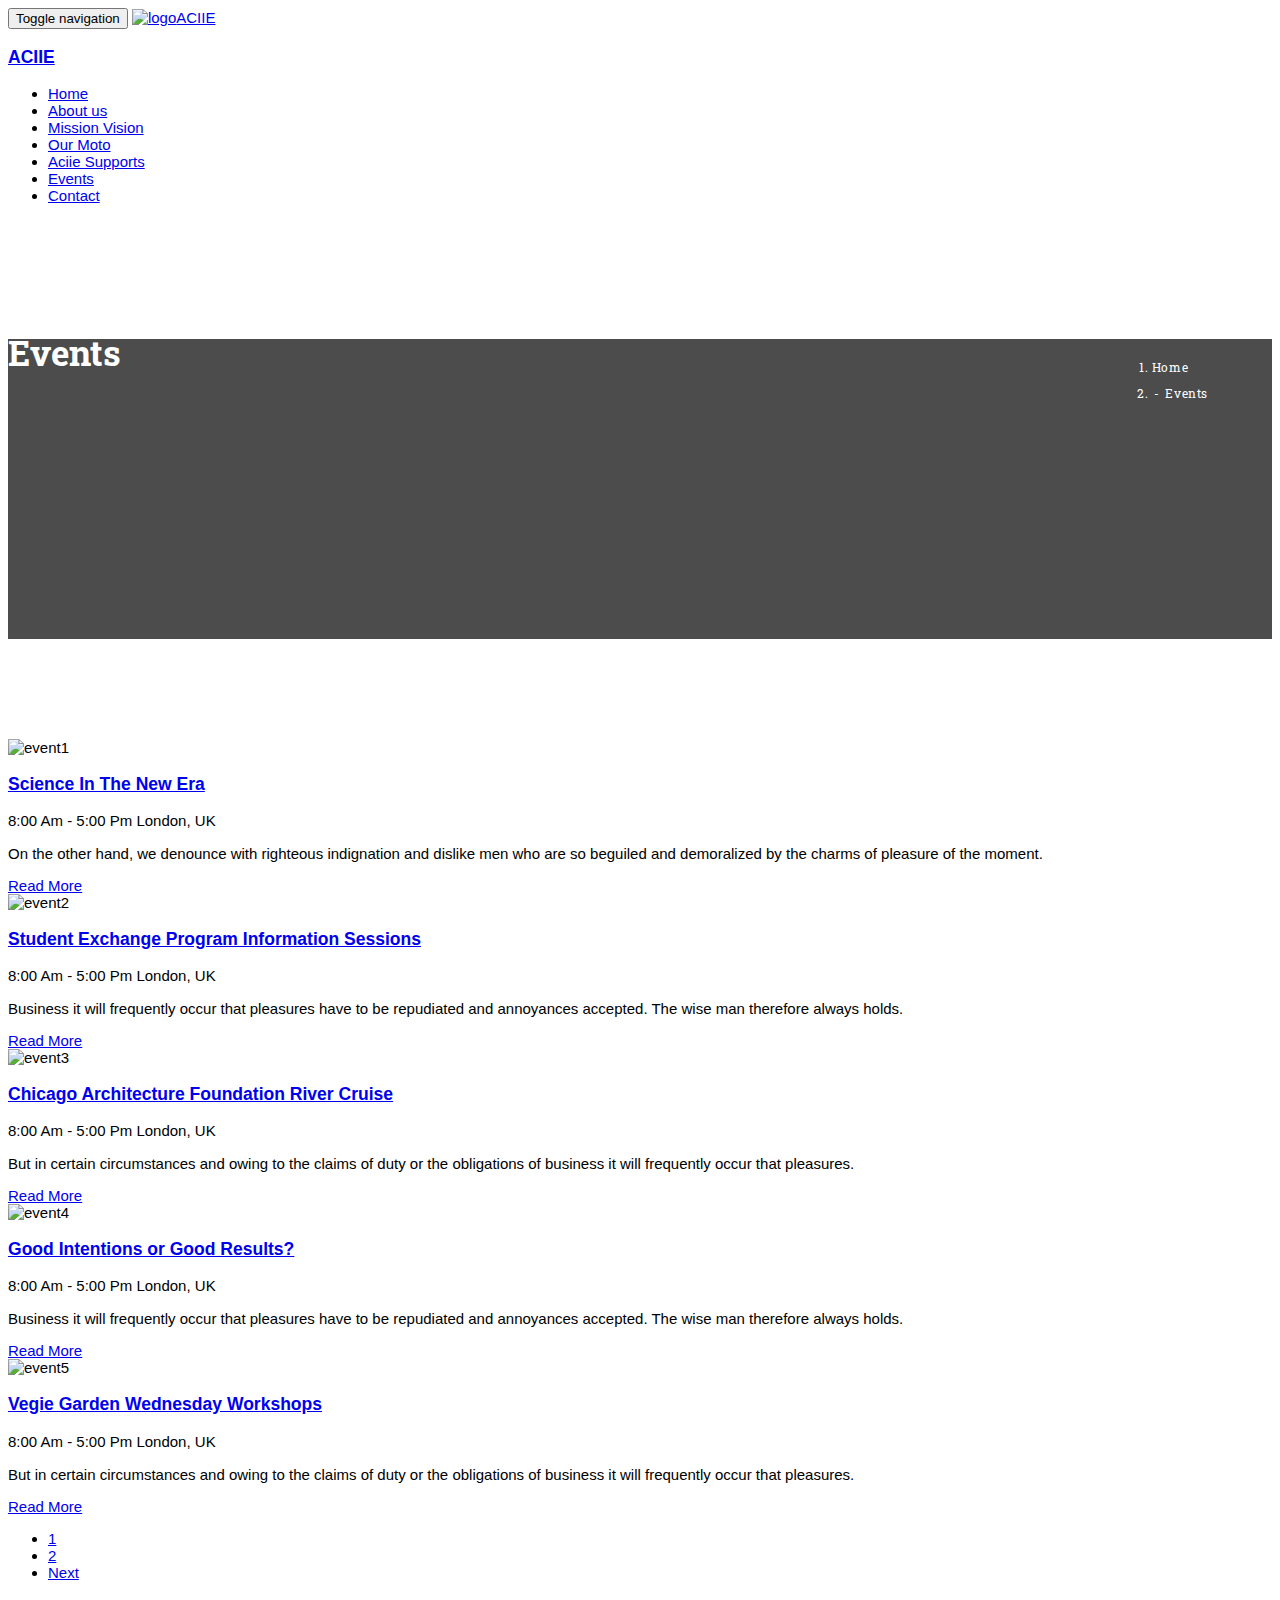
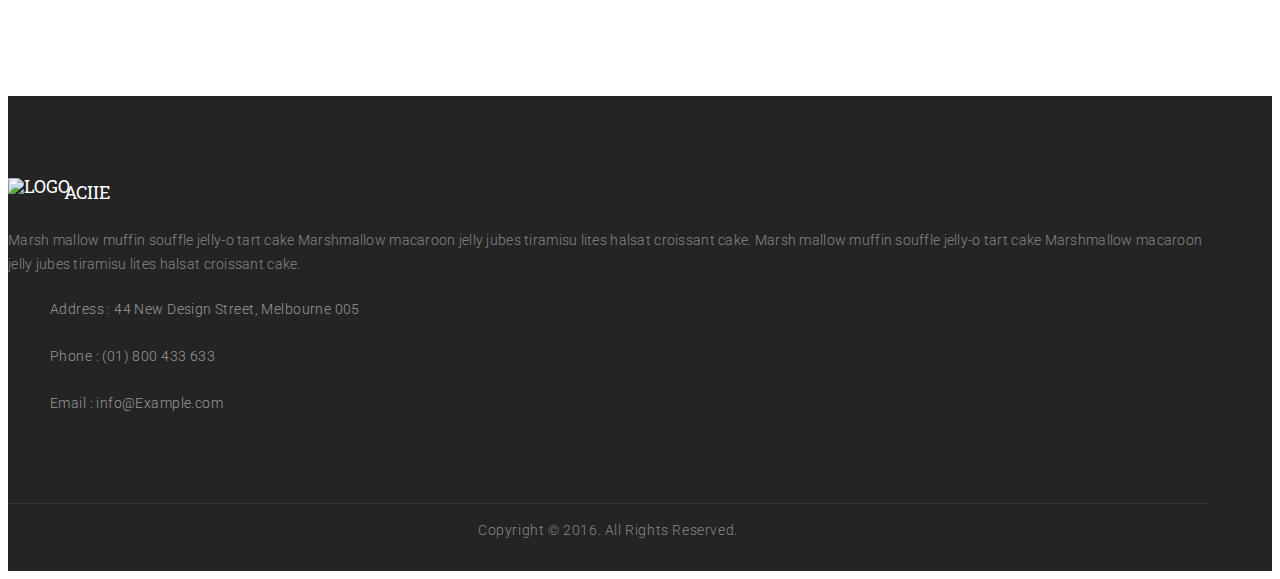
==== events-page.html @ 76dff39b "added incubation page" ====
<!DOCTYPE html>
<!--[if lt IE 7]> <html class="ie6"> <![endif]-->
<!--[if IE 7]>    <html class="ie7"> <![endif]-->
<!--[if IE 8]>    <html class="ie8"> <![endif]-->
<!--[if IE 9]>    <html class="ie9"> <![endif]-->
<!--[if (gt IE 9)|!(IE)]><!--><html class=""><!--<![endif]-->
  <head>
    <meta charset="utf-8" />

    <meta http-equiv="X-UA-Compatible" content="IE=edge" />
    <meta name="viewport" content="width=device-width, initial-scale=1" />
    <meta name="description" content="" />
    <meta name="author" content="" />
    <title>Events -Knowledge</title>
    <!-- Standard Favicon -->
    <link rel="icon" type="image/x-icon" href="images//favicon.ico" />

    <!-- For iPhone 4 Retina display: -->
    <link
      rel="apple-touch-icon-precomposed"
      sizes="114x114"
      href="images//apple-touch-icon-114x114-precomposed.png"
    />
    <!-- For iPad: -->
    <link
      rel="apple-touch-icon-precomposed"
      sizes="72x72"
      href="images//apple-touch-icon-72x72-precomposed.png"
    />
    <!-- For iPhone: -->
    <link
      rel="apple-touch-icon-precomposed"
      href="images//apple-touch-icon-57x57-precomposed.png"
    />

    <!-- Library - Bootstrap v3.3.5 -->
    <link rel="stylesheet" type="text/css" href="libraries/lib.css" />
    <link
      rel="stylesheet"
      type="text/css"
      href="libraries/Stroke-Gap-Icon/stroke-gap-icon.css"
    />

    <!-- Fonts -->
    <link
      href="https://fonts.googleapis.com/css?family=Roboto:400,900,300,300italic,500,700"
      rel="stylesheet"
      type="text/css"
    />
    <link
      href="https://fonts.googleapis.com/css?family=Roboto+Slab:400,700"
      rel="stylesheet"
      type="text/css"
    />
    <link
      href="https://fonts.googleapis.com/css?family=Niconne"
      rel="stylesheet"
      type="text/css"
    />

    <!-- Custom - Common CSS -->
    <link rel="stylesheet" type="text/css" href="css/plugins.css" />
    <link rel="stylesheet" type="text/css" href="css/navigation-menu.css" />

    <!-- Custom - Theme CSS -->
    <link rel="stylesheet" type="text/css" href="style-event.css" />
    <link rel="stylesheet" type="text/css" href="css/shortcode.css" />

    <!--[if lt IE 9]>
      <script src="js/html5/respond.min.js"></script>
    <![endif]-->
  </head>

  <body data-offset="200" data-spy="scroll" data-target=".ow-navigation">
    <!-- LOADER -->
    <div id="site-loader" class="load-complete">
      <div class="loader">
        <div class="loader-inner ball-clip-rotate">
          <div></div>
        </div>
      </div>
    </div>
    <!-- Loader /- -->
    <!-- Header -->
    <header class="header-main container-fluid no-padding">
      <!-- Menu Block -->
      <div class="menu-block container-fluid no-padding">
        <!-- Container -->
        <div class="container">
          <div class="row">
            <!-- Navigation -->
            <nav class="navbar ow-navigation">
              <div class="col-md-3">
                <div class="navbar-header">
                  <button
                    aria-controls="navbar"
                    aria-expanded="false"
                    data-target="#navbar"
                    data-toggle="collapse"
                    class="navbar-toggle collapsed"
                    type="button"
                  >
                    <span class="sr-only">Toggle navigation</span>
                    <span class="icon-bar"></span>
                    <span class="icon-bar"></span>
                    <span class="icon-bar"></span>
                  </button>
                  <a title="Logo" href="index.html" class="navbar-brand"
                    ><img src="images/logo.png" alt="logo" />ACIIE<span></span
                  ></a>
                  <a href="index.html" class="mobile-logo" title="Logo"
                    ><h3>ACIIE</h3></a
                  >
                </div>
              </div>
              <div class="col-md-9">
                <div class="navbar-collapse collapse" id="navbar">
                  <ul class="nav navbar-nav menubar">
                    <li class="dropdown active">
                      <a
                        aria-expanded="false"
                        aria-haspopup="true"
                        href="index.html"
                        role="button"
                        class="dropdown-toggle"
                        title="Home"
                        >Home</a
                      >
                    </li>
                    <li class="dropdown">
                      <a
                        aria-expanded="false"
                        aria-haspopup="true"
                        role="button"
                        class="dropdown-toggle"
                        title="Courses"
                        href="#about"
                        >About us</a
                      >
                    </li>
                    <li>
                      <a title="Mission vision" href="#mission-vision"
                        >Mission Vision</a
                      >
                    </li>
                    <li><a title="moto" href="#moto">Our Moto</a></li>
                    <li>
                      <a title="aciie-supports" href="#moto">Aciie Supports</a>
                    </li>
                    <li>
                      <a title="events" href="events-page.html">Events</a>
                    </li>
                    <li>
                      <a title="Contact" href="contactus-page.html">Contact</a>
                    </li>
                  </ul>
                </div>
              </div>
            </nav>
            <!-- Navigation /- -->
          </div>
        </div>
        <!-- Container /- -->
      </div>
      <!-- Menu Block /- -->
    </header>
    <!-- Header /- -->
    <!-- PageBanner -->
    <div class="container-fluid no-padding pagebanner">
      <div class="container">
        <div class="pagebanner-content">
          <h3>Events</h3>
          <ol class="breadcrumb">
            <li><a href="index.html">Home</a></li>
            <li>Events</li>
          </ol>
        </div>
      </div>
    </div>
    <!-- PageBanner /- -->
    <!-- Event Section -->
    <div class="container event-section">
      <div class="section-padding"></div>
      <div class="event-block">
        <div class="event-box">
          <div class="row">
            <div class="col-md-3 col-sm-4 col-xs-5">
              <img
                src="images/event1.jpg"
                alt="event1"
                width="260"
                height="160"
              />
            </div>
            <div class="col-md-7 col-sm-6 col-xs-7">
              <h3>
                <a href="#" title="Science In The New Era"
                  >Science In The New Era</a
                >
              </h3>
              <div class="event-meta">
                <span
                  ><i aria-hidden="true" class="fa fa-clock-o"></i>8:00 Am -
                  5:00 Pm</span
                >
                <span
                  ><i aria-hidden="true" class="fa fa-map-marker"></i>London,
                  UK</span
                >
              </div>
              <p>
                On the other hand, we denounce with righteous indignation and
                dislike men who are so beguiled and demoralized by the charms of
                pleasure of the moment.
              </p>
            </div>
            <div class="col-md-2 col-sm-2 col-xs-12">
              <a href="#" class="readmore" title="Read More">Read More</a>
            </div>
          </div>
        </div>
        <div class="event-box">
          <div class="row">
            <div class="col-md-3 col-sm-4 col-xs-5">
              <img
                src="images/event2.jpg"
                alt="event2"
                width="260"
                height="160"
              />
            </div>
            <div class="col-md-7 col-sm-6 col-xs-7">
              <h3>
                <a
                  href="#"
                  title="Student Exchange Program Information Sessions"
                  >Student Exchange Program Information Sessions</a
                >
              </h3>
              <div class="event-meta">
                <span
                  ><i aria-hidden="true" class="fa fa-clock-o"></i>8:00 Am -
                  5:00 Pm</span
                >
                <span
                  ><i aria-hidden="true" class="fa fa-map-marker"></i>London,
                  UK</span
                >
              </div>
              <p>
                Business it will frequently occur that pleasures have to be
                repudiated and annoyances accepted. The wise man therefore
                always holds.
              </p>
            </div>
            <div class="col-md-2 col-sm-2 col-xs-12">
              <a href="#" class="readmore" title="Read More">Read More</a>
            </div>
          </div>
        </div>
        <div class="event-box">
          <div class="row">
            <div class="col-md-3 col-sm-4 col-xs-5">
              <img
                src="images/event3.jpg"
                alt="event3"
                width="260"
                height="160"
              />
            </div>
            <div class="col-md-7 col-sm-6 col-xs-7">
              <h3>
                <a href="#" title="Chicago Architecture Foundation River Cruise"
                  >Chicago Architecture Foundation River Cruise</a
                >
              </h3>
              <div class="event-meta">
                <span
                  ><i aria-hidden="true" class="fa fa-clock-o"></i>8:00 Am -
                  5:00 Pm</span
                >
                <span
                  ><i aria-hidden="true" class="fa fa-map-marker"></i>London,
                  UK</span
                >
              </div>
              <p>
                But in certain circumstances and owing to the claims of duty or
                the obligations of business it will frequently occur that
                pleasures.
              </p>
            </div>
            <div class="col-md-2 col-sm-2 col-xs-12">
              <a href="#" class="readmore" title="Read More">Read More</a>
            </div>
          </div>
        </div>
        <div class="event-box">
          <div class="row">
            <div class="col-md-3 col-sm-4 col-xs-5">
              <img
                src="images/event4.jpg"
                alt="event4"
                width="260"
                height="160"
              />
            </div>
            <div class="col-md-7 col-sm-6 col-xs-7">
              <h3>
                <a href="#" title="Good Intentions or Good Results?"
                  >Good Intentions or Good Results?</a
                >
              </h3>
              <div class="event-meta">
                <span
                  ><i aria-hidden="true" class="fa fa-clock-o"></i>8:00 Am -
                  5:00 Pm</span
                >
                <span
                  ><i aria-hidden="true" class="fa fa-map-marker"></i>London,
                  UK</span
                >
              </div>
              <p>
                Business it will frequently occur that pleasures have to be
                repudiated and annoyances accepted. The wise man therefore
                always holds.
              </p>
            </div>
            <div class="col-md-2 col-sm-2 col-xs-12">
              <a href="#" class="readmore" title="Read More">Read More</a>
            </div>
          </div>
        </div>
        <div class="event-box">
          <div class="row">
            <div class="col-md-3 col-sm-4 col-xs-5">
              <img
                src="images/event5.jpg"
                alt="event5"
                width="260"
                height="160"
              />
            </div>
            <div class="col-md-7 col-sm-6 col-xs-7">
              <h3>
                <a href="#" title="Vegie Garden Wednesday Workshops"
                  >Vegie Garden Wednesday Workshops</a
                >
              </h3>
              <div class="event-meta">
                <span
                  ><i aria-hidden="true" class="fa fa-clock-o"></i>8:00 Am -
                  5:00 Pm</span
                >
                <span
                  ><i aria-hidden="true" class="fa fa-map-marker"></i>London,
                  UK</span
                >
              </div>
              <p>
                But in certain circumstances and owing to the claims of duty or
                the obligations of business it will frequently occur that
                pleasures.
              </p>
            </div>
            <div class="col-md-2 col-sm-2 col-xs-12">
              <a href="#" class="readmore" title="Read More">Read More</a>
            </div>
          </div>
        </div>
      </div>
      <nav class="ow-pagination">
        <ul class="pagination">
          <li class="active"><a href="#">1</a></li>
          <li><a href="#">2</a></li>
          <li><a href="#">Next</a></li>
        </ul>
      </nav>
      <div class="section-padding"></div>
    </div>
    <!-- Event Section /- -->
    <!-- Footer Main -->
    <footer class="footer-main footer2 container-fluid no-padding">
      <!-- Container -->
      <div class="container">
        <div
          class="row"
          style="display: flex; justify-content: center; align-items: center"
        >
          <div class="col-md-6 col-sm-6">
            <aside class="ftr-widget about_widget">
              <a class="footer-logo" href="#" title="Logo"
                ><img alt="logo" src="images/logo.png" />ACIIE</a
              >
              <span
                >Marsh mallow muffin souffle jelly-o tart cake Marshmallow
                macaroon jelly jubes tiramisu lites halsat croissant cake. Marsh
                mallow muffin souffle jelly-o tart cake Marshmallow macaroon
                jelly jubes tiramisu lites halsat croissant cake.</span
              >
              <p>
                <span class="icon icon-Plaine"></span>Address : 44 New Design
                Street, Melbourne 005
              </p>
              <p>
                <span class="icon icon-Phone2"></span>Phone :
                <a title="01800433633" href="tel:+01800433633"
                  >(01) 800 433 633</a
                >
              </p>
              <p>
                <span class="icon icon-Mail"></span>Email :
                <a title="info@Example.com" href="mailto:info@Example.com"
                  >info@Example.com</a
                >
              </p>
            </aside>
          </div>
        </div>
        <!-- Footer Bottom -->
        <div
          class="footer-bottom col-md-12 col-sm-12 no-padding"
          style="display: flex; justify-content: center; align-items: center"
        >
          <div class="copyright no-padding">
            <span>Copyright &copy; 2016. All Rights Reserved.</span>
          </div>
        </div>
        <!-- Footer Bottom /- -->
      </div>
      <!-- Container /- -->
    </footer>
    <!-- Footer /- -->

    <!-- JQuery v1.11.3 -->
    <script src="js/jquery.min.js"></script>
    <!--script src="js/jquery.knob.js"></script-->

    <!-- Library - Js -->
    <script src="libraries/lib.js"></script>
    <!-- Bootstrap JS File v3.3.5 -->
    <!-- Library - Google Map API -->
    <script src="https://maps.googleapis.com/maps/api/js?v=3.exp"></script>

    <!-- Library - Theme JS -->
    <script src="js/functions.js"></script>
  </body>
</html>
---- style-event.css ----
/*
	Theme Name: Knowledge
	Created: 05/15/2016
	Updated: 06/08/2016
	Version: 1.0

*/
/* ========================================================================== */
/* ========================================================================== */
							/* [Table of contents] */
/* ========================================================================== */
/* ========================================================================== */

/*	
	## Global
		- Padding/Margin
		
		
	## Fonts Settings
		-- Roboto
		-- RobotoBlack
		-- Roboto Slab
		-- Niconne
		-- Open Sans
		-- Poppins

	## Header
		-- Top Header
		
		
	## Footer
		-- Footer Main
		-- Footer Bottom 
		-- Footer2
	
	## Page Banner
	
	## Section Header
	
	## Responsive
		-- min-width: 1200
		-- min-width: 992
		-- min-width: 992 to max-width: 1199
		-- max-width: 991
		-- max-width: 767
		-- max-width: 639
		-- max-width: 479
*/

/* ## Global */
body {
	font-family: 'Roboto', sans-serif;
	font-size: 15px;
	color: #000;
	overflow-x: hidden;
}
main,
footer {
	overflow-x: auto;
}
img {
    max-width: 100%;
	height: auto;
}
a {
    outline: 0 !important;
}

/* - Padding/Margin */
.no-padding {
	padding: 0;
}
.no-left-padding{
	padding-left: 0;
}
.no-right-padding {
	padding-right: 0;
}
.no-top-padding {
	padding-top: 0;
}
.no-bottom-padding {
	padding-bottom: 0;
}
.no-margin {
	margin: 0;
}
.no-left-margin {
	margin-left: 0;
}
.no-right-margin {
	margin-right: 0;
}
.no-top-margin {
	padding-top: 0;
}
.no-bottom-margin {
	margin-bottom: 0;
}

/* - OW pull-left/pull-right */
.ow-pull-left  {
	float: left;
}
.ow-pull-right  {
	float: right;
}

/* -- Section Padding */
.section-padding {
	padding-top: 50px;
	padding-bottom: 50px;
}

/* -- Section Header */
.section-header {
	display: inline-block;
	width: 100%;
	text-align: center;
	margin-bottom: 45px;
}
.section-header h3{
	color: #222;
	font-size: 32px;
	line-height: 28px;
	font-family: 'Roboto Slab', serif;
	font-weight: 700;
	text-transform: capitalize;
	margin: 0 0 17px;
	word-wrap: break-word;
}
.section-header h3 span{
	color: #ffc722;
}
.section-header p {
	color: #777;
	font-size: 15px;
	letter-spacing: 0.30px;
	line-height: 26px;
	font-family: 'Open Sans', sans-serif;
	word-wrap: break-word;
}

/* ## Fonts Settings */

/* font-family: 'Roboto', sans-serif; */
/* cyrillic-ext */
@font-face {
  font-family: 'Roboto';
  font-style: normal;
  font-weight: 300;
  src: local('Roboto Light'), local('Roboto-Light'), url(https://fonts.gstatic.com/s/roboto/v15/0eC6fl06luXEYWpBSJvXCBJtnKITppOI_IvcXXDNrsc.woff2) format('woff2');
  unicode-range: U+0460-052F, U+20B4, U+2DE0-2DFF, U+A640-A69F;
}
/* cyrillic */
@font-face {
  font-family: 'Roboto';
  font-style: normal;
  font-weight: 300;
  src: local('Roboto Light'), local('Roboto-Light'), url(https://fonts.gstatic.com/s/roboto/v15/Fl4y0QdOxyyTHEGMXX8kcRJtnKITppOI_IvcXXDNrsc.woff2) format('woff2');
  unicode-range: U+0400-045F, U+0490-0491, U+04B0-04B1, U+2116;
}
/* greek-ext */
@font-face {
  font-family: 'Roboto';
  font-style: normal;
  font-weight: 300;
  src: local('Roboto Light'), local('Roboto-Light'), url(https://fonts.gstatic.com/s/roboto/v15/-L14Jk06m6pUHB-5mXQQnRJtnKITppOI_IvcXXDNrsc.woff2) format('woff2');
  unicode-range: U+1F00-1FFF;
}
/* greek */
@font-face {
  font-family: 'Roboto';
  font-style: normal;
  font-weight: 300;
  src: local('Roboto Light'), local('Roboto-Light'), url(https://fonts.gstatic.com/s/roboto/v15/I3S1wsgSg9YCurV6PUkTORJtnKITppOI_IvcXXDNrsc.woff2) format('woff2');
  unicode-range: U+0370-03FF;
}
/* vietnamese */
@font-face {
  font-family: 'Roboto';
  font-style: normal;
  font-weight: 300;
  src: local('Roboto Light'), local('Roboto-Light'), url(https://fonts.gstatic.com/s/roboto/v15/NYDWBdD4gIq26G5XYbHsFBJtnKITppOI_IvcXXDNrsc.woff2) format('woff2');
  unicode-range: U+0102-0103, U+1EA0-1EF9, U+20AB;
}
/* latin-ext */
@font-face {
  font-family: 'Roboto';
  font-style: normal;
  font-weight: 300;
  src: local('Roboto Light'), local('Roboto-Light'), url(https://fonts.gstatic.com/s/roboto/v15/Pru33qjShpZSmG3z6VYwnRJtnKITppOI_IvcXXDNrsc.woff2) format('woff2');
  unicode-range: U+0100-024F, U+1E00-1EFF, U+20A0-20AB, U+20AD-20CF, U+2C60-2C7F, U+A720-A7FF;
}
/* latin */
@font-face {
  font-family: 'Roboto';
  font-style: normal;
  font-weight: 300;
  src: local('Roboto Light'), local('Roboto-Light'), url(https://fonts.gstatic.com/s/roboto/v15/Hgo13k-tfSpn0qi1SFdUfVtXRa8TVwTICgirnJhmVJw.woff2) format('woff2');
  unicode-range: U+0000-00FF, U+0131, U+0152-0153, U+02C6, U+02DA, U+02DC, U+2000-206F, U+2074, U+20AC, U+2212, U+2215, U+E0FF, U+EFFD, U+F000;
}
/* cyrillic-ext */
@font-face {
  font-family: 'Roboto';
  font-style: normal;
  font-weight: 400;
  src: local('Roboto'), local('Roboto-Regular'), url(https://fonts.gstatic.com/s/roboto/v15/ek4gzZ-GeXAPcSbHtCeQI_esZW2xOQ-xsNqO47m55DA.woff2) format('woff2');
  unicode-range: U+0460-052F, U+20B4, U+2DE0-2DFF, U+A640-A69F;
}
/* cyrillic */
@font-face {
  font-family: 'Roboto';
  font-style: normal;
  font-weight: 400;
  src: local('Roboto'), local('Roboto-Regular'), url(https://fonts.gstatic.com/s/roboto/v15/mErvLBYg_cXG3rLvUsKT_fesZW2xOQ-xsNqO47m55DA.woff2) format('woff2');
  unicode-range: U+0400-045F, U+0490-0491, U+04B0-04B1, U+2116;
}
/* greek-ext */
@font-face {
  font-family: 'Roboto';
  font-style: normal;
  font-weight: 400;
  src: local('Roboto'), local('Roboto-Regular'), url(https://fonts.gstatic.com/s/roboto/v15/-2n2p-_Y08sg57CNWQfKNvesZW2xOQ-xsNqO47m55DA.woff2) format('woff2');
  unicode-range: U+1F00-1FFF;
}
/* greek */
@font-face {
  font-family: 'Roboto';
  font-style: normal;
  font-weight: 400;
  src: local('Roboto'), local('Roboto-Regular'), url(https://fonts.gstatic.com/s/roboto/v15/u0TOpm082MNkS5K0Q4rhqvesZW2xOQ-xsNqO47m55DA.woff2) format('woff2');
  unicode-range: U+0370-03FF;
}
/* vietnamese */
@font-face {
  font-family: 'Roboto';
  font-style: normal;
  font-weight: 400;
  src: local('Roboto'), local('Roboto-Regular'), url(https://fonts.gstatic.com/s/roboto/v15/NdF9MtnOpLzo-noMoG0miPesZW2xOQ-xsNqO47m55DA.woff2) format('woff2');
  unicode-range: U+0102-0103, U+1EA0-1EF9, U+20AB;
}
/* latin-ext */
@font-face {
  font-family: 'Roboto';
  font-style: normal;
  font-weight: 400;
  src: local('Roboto'), local('Roboto-Regular'), url(https://fonts.gstatic.com/s/roboto/v15/Fcx7Wwv8OzT71A3E1XOAjvesZW2xOQ-xsNqO47m55DA.woff2) format('woff2');
  unicode-range: U+0100-024F, U+1E00-1EFF, U+20A0-20AB, U+20AD-20CF, U+2C60-2C7F, U+A720-A7FF;
}
/* latin */
@font-face {
  font-family: 'Roboto';
  font-style: normal;
  font-weight: 400;
  src: local('Roboto'), local('Roboto-Regular'), url(https://fonts.gstatic.com/s/roboto/v15/CWB0XYA8bzo0kSThX0UTuA.woff2) format('woff2');
  unicode-range: U+0000-00FF, U+0131, U+0152-0153, U+02C6, U+02DA, U+02DC, U+2000-206F, U+2074, U+20AC, U+2212, U+2215, U+E0FF, U+EFFD, U+F000;
}
/* cyrillic-ext */
@font-face {
  font-family: 'Roboto';
  font-style: normal;
  font-weight: 500;
  src: local('Roboto Medium'), local('Roboto-Medium'), url(https://fonts.gstatic.com/s/roboto/v15/ZLqKeelYbATG60EpZBSDyxJtnKITppOI_IvcXXDNrsc.woff2) format('woff2');
  unicode-range: U+0460-052F, U+20B4, U+2DE0-2DFF, U+A640-A69F;
}
/* cyrillic */
@font-face {
  font-family: 'Roboto';
  font-style: normal;
  font-weight: 500;
  src: local('Roboto Medium'), local('Roboto-Medium'), url(https://fonts.gstatic.com/s/roboto/v15/oHi30kwQWvpCWqAhzHcCSBJtnKITppOI_IvcXXDNrsc.woff2) format('woff2');
  unicode-range: U+0400-045F, U+0490-0491, U+04B0-04B1, U+2116;
}
/* greek-ext */
@font-face {
  font-family: 'Roboto';
  font-style: normal;
  font-weight: 500;
  src: local('Roboto Medium'), local('Roboto-Medium'), url(https://fonts.gstatic.com/s/roboto/v15/rGvHdJnr2l75qb0YND9NyBJtnKITppOI_IvcXXDNrsc.woff2) format('woff2');
  unicode-range: U+1F00-1FFF;
}
/* greek */
@font-face {
  font-family: 'Roboto';
  font-style: normal;
  font-weight: 500;
  src: local('Roboto Medium'), local('Roboto-Medium'), url(https://fonts.gstatic.com/s/roboto/v15/mx9Uck6uB63VIKFYnEMXrRJtnKITppOI_IvcXXDNrsc.woff2) format('woff2');
  unicode-range: U+0370-03FF;
}
/* vietnamese */
@font-face {
  font-family: 'Roboto';
  font-style: normal;
  font-weight: 500;
  src: local('Roboto Medium'), local('Roboto-Medium'), url(https://fonts.gstatic.com/s/roboto/v15/mbmhprMH69Zi6eEPBYVFhRJtnKITppOI_IvcXXDNrsc.woff2) format('woff2');
  unicode-range: U+0102-0103, U+1EA0-1EF9, U+20AB;
}
/* latin-ext */
@font-face {
  font-family: 'Roboto';
  font-style: normal;
  font-weight: 500;
  src: local('Roboto Medium'), local('Roboto-Medium'), url(https://fonts.gstatic.com/s/roboto/v15/oOeFwZNlrTefzLYmlVV1UBJtnKITppOI_IvcXXDNrsc.woff2) format('woff2');
  unicode-range: U+0100-024F, U+1E00-1EFF, U+20A0-20AB, U+20AD-20CF, U+2C60-2C7F, U+A720-A7FF;
}
/* latin */
@font-face {
  font-family: 'Roboto';
  font-style: normal;
  font-weight: 500;
  src: local('Roboto Medium'), local('Roboto-Medium'), url(https://fonts.gstatic.com/s/roboto/v15/RxZJdnzeo3R5zSexge8UUVtXRa8TVwTICgirnJhmVJw.woff2) format('woff2');
  unicode-range: U+0000-00FF, U+0131, U+0152-0153, U+02C6, U+02DA, U+02DC, U+2000-206F, U+2074, U+20AC, U+2212, U+2215, U+E0FF, U+EFFD, U+F000;
}
/* cyrillic-ext */
@font-face {
  font-family: 'Roboto';
  font-style: normal;
  font-weight: 700;
  src: local('Roboto Bold'), local('Roboto-Bold'), url(https://fonts.gstatic.com/s/roboto/v15/77FXFjRbGzN4aCrSFhlh3hJtnKITppOI_IvcXXDNrsc.woff2) format('woff2');
  unicode-range: U+0460-052F, U+20B4, U+2DE0-2DFF, U+A640-A69F;
}
/* cyrillic */
@font-face {
  font-family: 'Roboto';
  font-style: normal;
  font-weight: 700;
  src: local('Roboto Bold'), local('Roboto-Bold'), url(https://fonts.gstatic.com/s/roboto/v15/isZ-wbCXNKAbnjo6_TwHThJtnKITppOI_IvcXXDNrsc.woff2) format('woff2');
  unicode-range: U+0400-045F, U+0490-0491, U+04B0-04B1, U+2116;
}
/* greek-ext */
@font-face {
  font-family: 'Roboto';
  font-style: normal;
  font-weight: 700;
  src: local('Roboto Bold'), local('Roboto-Bold'), url(https://fonts.gstatic.com/s/roboto/v15/UX6i4JxQDm3fVTc1CPuwqhJtnKITppOI_IvcXXDNrsc.woff2) format('woff2');
  unicode-range: U+1F00-1FFF;
}
/* greek */
@font-face {
  font-family: 'Roboto';
  font-style: normal;
  font-weight: 700;
  src: local('Roboto Bold'), local('Roboto-Bold'), url(https://fonts.gstatic.com/s/roboto/v15/jSN2CGVDbcVyCnfJfjSdfBJtnKITppOI_IvcXXDNrsc.woff2) format('woff2');
  unicode-range: U+0370-03FF;
}
/* vietnamese */
@font-face {
  font-family: 'Roboto';
  font-style: normal;
  font-weight: 700;
  src: local('Roboto Bold'), local('Roboto-Bold'), url(https://fonts.gstatic.com/s/roboto/v15/PwZc-YbIL414wB9rB1IAPRJtnKITppOI_IvcXXDNrsc.woff2) format('woff2');
  unicode-range: U+0102-0103, U+1EA0-1EF9, U+20AB;
}
/* latin-ext */
@font-face {
  font-family: 'Roboto';
  font-style: normal;
  font-weight: 700;
  src: local('Roboto Bold'), local('Roboto-Bold'), url(https://fonts.gstatic.com/s/roboto/v15/97uahxiqZRoncBaCEI3aWxJtnKITppOI_IvcXXDNrsc.woff2) format('woff2');
  unicode-range: U+0100-024F, U+1E00-1EFF, U+20A0-20AB, U+20AD-20CF, U+2C60-2C7F, U+A720-A7FF;
}
/* latin */
@font-face {
  font-family: 'Roboto';
  font-style: normal;
  font-weight: 700;
  src: local('Roboto Bold'), local('Roboto-Bold'), url(https://fonts.gstatic.com/s/roboto/v15/d-6IYplOFocCacKzxwXSOFtXRa8TVwTICgirnJhmVJw.woff2) format('woff2');
  unicode-range: U+0000-00FF, U+0131, U+0152-0153, U+02C6, U+02DA, U+02DC, U+2000-206F, U+2074, U+20AC, U+2212, U+2215, U+E0FF, U+EFFD, U+F000;
}
/* cyrillic-ext */
@font-face {
  font-family: 'Roboto';
  font-style: italic;
  font-weight: 300;
  src: local('Roboto Light Italic'), local('Roboto-LightItalic'), url(https://fonts.gstatic.com/s/roboto/v15/7m8l7TlFO-S3VkhHuR0atzTOQ_MqJVwkKsUn0wKzc2I.woff2) format('woff2');
  unicode-range: U+0460-052F, U+20B4, U+2DE0-2DFF, U+A640-A69F;
}
/* cyrillic */
@font-face {
  font-family: 'Roboto';
  font-style: italic;
  font-weight: 300;
  src: local('Roboto Light Italic'), local('Roboto-LightItalic'), url(https://fonts.gstatic.com/s/roboto/v15/7m8l7TlFO-S3VkhHuR0atzUj_cnvWIuuBMVgbX098Mw.woff2) format('woff2');
  unicode-range: U+0400-045F, U+0490-0491, U+04B0-04B1, U+2116;
}
/* greek-ext */
@font-face {
  font-family: 'Roboto';
  font-style: italic;
  font-weight: 300;
  src: local('Roboto Light Italic'), local('Roboto-LightItalic'), url(https://fonts.gstatic.com/s/roboto/v15/7m8l7TlFO-S3VkhHuR0at0bcKLIaa1LC45dFaAfauRA.woff2) format('woff2');
  unicode-range: U+1F00-1FFF;
}
/* greek */
@font-face {
  font-family: 'Roboto';
  font-style: italic;
  font-weight: 300;
  src: local('Roboto Light Italic'), local('Roboto-LightItalic'), url(https://fonts.gstatic.com/s/roboto/v15/7m8l7TlFO-S3VkhHuR0at2o_sUJ8uO4YLWRInS22T3Y.woff2) format('woff2');
  unicode-range: U+0370-03FF;
}
/* vietnamese */
@font-face {
  font-family: 'Roboto';
  font-style: italic;
  font-weight: 300;
  src: local('Roboto Light Italic'), local('Roboto-LightItalic'), url(https://fonts.gstatic.com/s/roboto/v15/7m8l7TlFO-S3VkhHuR0at76up8jxqWt8HVA3mDhkV_0.woff2) format('woff2');
  unicode-range: U+0102-0103, U+1EA0-1EF9, U+20AB;
}
/* latin-ext */
@font-face {
  font-family: 'Roboto';
  font-style: italic;
  font-weight: 300;
  src: local('Roboto Light Italic'), local('Roboto-LightItalic'), url(https://fonts.gstatic.com/s/roboto/v15/7m8l7TlFO-S3VkhHuR0atyYE0-AqJ3nfInTTiDXDjU4.woff2) format('woff2');
  unicode-range: U+0100-024F, U+1E00-1EFF, U+20A0-20AB, U+20AD-20CF, U+2C60-2C7F, U+A720-A7FF;
}
/* latin */
@font-face {
  font-family: 'Roboto';
  font-style: italic;
  font-weight: 300;
  src: local('Roboto Light Italic'), local('Roboto-LightItalic'), url(https://fonts.gstatic.com/s/roboto/v15/7m8l7TlFO-S3VkhHuR0at44P5ICox8Kq3LLUNMylGO4.woff2) format('woff2');
  unicode-range: U+0000-00FF, U+0131, U+0152-0153, U+02C6, U+02DA, U+02DC, U+2000-206F, U+2074, U+20AC, U+2212, U+2215, U+E0FF, U+EFFD, U+F000;
}

/* -- font-family: 'Niconne', cursive; */
/* latin-ext */
@font-face {
  font-family: 'Niconne';
  font-style: normal;
  font-weight: 400;
  src: local('Niconne'), local('Niconne-Regular'), url(https://fonts.gstatic.com/s/niconne/v6/at9nZeERhG1mh4D7CWUJzfY6323mHUZFJMgTvxaG2iE.woff2) format('woff2');
  unicode-range: U+0100-024F, U+1E00-1EFF, U+20A0-20AB, U+20AD-20CF, U+2C60-2C7F, U+A720-A7FF;
}
/* latin */
@font-face {
  font-family: 'Niconne';
  font-style: normal;
  font-weight: 400;
  src: local('Niconne'), local('Niconne-Regular'), url(https://fonts.gstatic.com/s/niconne/v6/Ci0yFRBPDqtg7EHO7VR0Zw.woff2) format('woff2');
  unicode-range: U+0000-00FF, U+0131, U+0152-0153, U+02C6, U+02DA, U+02DC, U+2000-206F, U+2074, U+20AC, U+2212, U+2215, U+E0FF, U+EFFD, U+F000;
}

/* -- font-family: 'Open Sans', sans-serif; */
/* cyrillic-ext */
@font-face {
  font-family: 'Open Sans';
  font-style: normal;
  font-weight: 400;
  src: local('Open Sans'), local('OpenSans'), url(https://fonts.gstatic.com/s/opensans/v13/K88pR3goAWT7BTt32Z01mxJtnKITppOI_IvcXXDNrsc.woff2) format('woff2');
  unicode-range: U+0460-052F, U+20B4, U+2DE0-2DFF, U+A640-A69F;
}
/* cyrillic */
@font-face {
  font-family: 'Open Sans';
  font-style: normal;
  font-weight: 400;
  src: local('Open Sans'), local('OpenSans'), url(https://fonts.gstatic.com/s/opensans/v13/RjgO7rYTmqiVp7vzi-Q5URJtnKITppOI_IvcXXDNrsc.woff2) format('woff2');
  unicode-range: U+0400-045F, U+0490-0491, U+04B0-04B1, U+2116;
}
/* greek-ext */
@font-face {
  font-family: 'Open Sans';
  font-style: normal;
  font-weight: 400;
  src: local('Open Sans'), local('OpenSans'), url(https://fonts.gstatic.com/s/opensans/v13/LWCjsQkB6EMdfHrEVqA1KRJtnKITppOI_IvcXXDNrsc.woff2) format('woff2');
  unicode-range: U+1F00-1FFF;
}
/* greek */
@font-face {
  font-family: 'Open Sans';
  font-style: normal;
  font-weight: 400;
  src: local('Open Sans'), local('OpenSans'), url(https://fonts.gstatic.com/s/opensans/v13/xozscpT2726on7jbcb_pAhJtnKITppOI_IvcXXDNrsc.woff2) format('woff2');
  unicode-range: U+0370-03FF;
}
/* vietnamese */
@font-face {
  font-family: 'Open Sans';
  font-style: normal;
  font-weight: 400;
  src: local('Open Sans'), local('OpenSans'), url(https://fonts.gstatic.com/s/opensans/v13/59ZRklaO5bWGqF5A9baEERJtnKITppOI_IvcXXDNrsc.woff2) format('woff2');
  unicode-range: U+0102-0103, U+1EA0-1EF9, U+20AB;
}
/* latin-ext */
@font-face {
  font-family: 'Open Sans';
  font-style: normal;
  font-weight: 400;
  src: local('Open Sans'), local('OpenSans'), url(https://fonts.gstatic.com/s/opensans/v13/u-WUoqrET9fUeobQW7jkRRJtnKITppOI_IvcXXDNrsc.woff2) format('woff2');
  unicode-range: U+0100-024F, U+1E00-1EFF, U+20A0-20AB, U+20AD-20CF, U+2C60-2C7F, U+A720-A7FF;
}
/* latin */
@font-face {
  font-family: 'Open Sans';
  font-style: normal;
  font-weight: 400;
  src: local('Open Sans'), local('OpenSans'), url(https://fonts.gstatic.com/s/opensans/v13/cJZKeOuBrn4kERxqtaUH3VtXRa8TVwTICgirnJhmVJw.woff2) format('woff2');
  unicode-range: U+0000-00FF, U+0131, U+0152-0153, U+02C6, U+02DA, U+02DC, U+2000-206F, U+2074, U+20AC, U+2212, U+2215, U+E0FF, U+EFFD, U+F000;
}

/* -- RobotoBlack */
/* -- font-family: 'robotoblack'; */
@font-face {
   font-family: 'robotoblack';
    src: url('fonts/roboto-black.woff2') format('woff2'),
         url('fonts/roboto-black.woff') format('woff');
    font-weight: normal;
    font-style: normal;
}

/* -- font-family: 'Poppins', sans-serif; */
/* devanagari */
@font-face {
  font-family: 'Poppins';
  font-style: normal;
  font-weight: 400;
  src: local('Poppins'), local('Poppins-Regular'), url(https://fonts.gstatic.com/s/poppins/v1/gG8m82oGcrBJF727xHU04fY6323mHUZFJMgTvxaG2iE.woff2) format('woff2');
  unicode-range: U+02BC, U+0900-097F, U+1CD0-1CF6, U+1CF8-1CF9, U+200B-200D, U+20A8, U+20B9, U+25CC, U+A830-A839, U+A8E0-A8FB;
}
/* latin-ext */
@font-face {
  font-family: 'Poppins';
  font-style: normal;
  font-weight: 400;
  src: local('Poppins'), local('Poppins-Regular'), url(https://fonts.gstatic.com/s/poppins/v1/F4YWuALHubF63LLQPw0rMfY6323mHUZFJMgTvxaG2iE.woff2) format('woff2');
  unicode-range: U+0100-024F, U+1E00-1EFF, U+20A0-20AB, U+20AD-20CF, U+2C60-2C7F, U+A720-A7FF;
}
/* latin */
@font-face {
  font-family: 'Poppins';
  font-style: normal;
  font-weight: 400;
  src: local('Poppins'), local('Poppins-Regular'), url(https://fonts.gstatic.com/s/poppins/v1/HLBysyo0MQBO_7E-DWLwzg.woff2) format('woff2');
  unicode-range: U+0000-00FF, U+0131, U+0152-0153, U+02C6, U+02DA, U+02DC, U+2000-206F, U+2074, U+20AC, U+2212, U+2215, U+E0FF, U+EFFD, U+F000;
}
/* devanagari */
@font-face {
  font-family: 'Poppins';
  font-style: normal;
  font-weight: 600;
  src: local('Poppins SemiBold'), local('Poppins-SemiBold'), url(https://fonts.gstatic.com/s/poppins/v1/BAM-XigHGVWzifDv8-EC1SEAvth_LlrfE80CYdSH47w.woff2) format('woff2');
  unicode-range: U+02BC, U+0900-097F, U+1CD0-1CF6, U+1CF8-1CF9, U+200B-200D, U+20A8, U+20B9, U+25CC, U+A830-A839, U+A8E0-A8FB;
}
/* latin-ext */
@font-face {
  font-family: 'Poppins';
  font-style: normal;
  font-weight: 600;
  src: local('Poppins SemiBold'), local('Poppins-SemiBold'), url(https://fonts.gstatic.com/s/poppins/v1/9VWMTeb5jtXkNoTv949NpSEAvth_LlrfE80CYdSH47w.woff2) format('woff2');
  unicode-range: U+0100-024F, U+1E00-1EFF, U+20A0-20AB, U+20AD-20CF, U+2C60-2C7F, U+A720-A7FF;
}
/* latin */
@font-face {
  font-family: 'Poppins';
  font-style: normal;
  font-weight: 600;
  src: local('Poppins SemiBold'), local('Poppins-SemiBold'), url(https://fonts.gstatic.com/s/poppins/v1/zO07Oxe3SOlw0l2YX2sdIfk_vArhqVIZ0nv9q090hN8.woff2) format('woff2');
  unicode-range: U+0000-00FF, U+0131, U+0152-0153, U+02C6, U+02DA, U+02DC, U+2000-206F, U+2074, U+20AC, U+2212, U+2215, U+E0FF, U+EFFD, U+F000;
}

/* ## Header */
/* -- Top Header */	
.top-header {
	background-color: #333;
	line-height: 50px;
}
.topheader-left {
	display: inline-block;
	width: 50%;
}
.topheader-left a {
	color: #999;
    display: inline-block;
    font-size: 13px;
    margin-right: 10px;
    padding-right: 20px;
    position: relative;
    text-decoration: none;
	transition: all 1s ease 0s;
	-webkit-transition: all 1s ease 0s;
	-moz-transition: all 1s ease 0s;
	-o-transition: all 1s ease 0s;
}
.topheader-right a:hover,
.topheader-left a:hover {
	color: #ffc722;
}
.topheader-left a::after{
	color: #494949;
    content: "/";
    font-size: 20px;
    position: absolute;
    right: 0;
    top: 0;	
}
.topheader-left a:last-of-type::after{
	content: "";
}
.topheader-left a i{
	font-size: 21px;
	margin-right: 10px;	
	position: relative;
	top: 2px;
}
.topheader-left  span {
	display: inline-block;
	margin-right: 5px;
}
.topheader-right {
	float: right;
	text-align: right;
	width: 50%;
}
.topheader-right a {
	color: #999;
    font-size: 13px;
    line-height: 26px;
    margin-right: 10px;
    padding-right: 15px;
    position: relative;
    text-decoration: none;
	transition: all 1s ease 0s;
	-webkit-transition: all 1s ease 0s;
	-moz-transition: all 1s ease 0s;
	-o-transition: all 1s ease 0s;
}
.topheader-left a:last-of-type,
.topheader-right a:last-of-type {
	margin-right: 2px;
	padding-right: 0;
}
.topheader-right a i{
	margin-right: 9px;
}
.topheader-right a::after {
	background-color: #4f4f4f;
    content: "";
    height: 16px;
    position: absolute;
    right: 0;
    top: 0;
    width: 1px;
}
.topheader-right a:last-of-type::after {
	width: 0;	
}
/* -- Expanding Search */
.menu-block .container {
	position: relative;
}
.menu-block .menu-search {
	float: right;
	position: absolute;
	padding-left: 15px;
	top: 42px;
	right: 16px;
}
.menu-block .menu-search::before{
	position: absolute;
	content: "";
	left: 0;
	top: 0;
	background-color: #000;
	height: 25px;
	width: 1px;
}
.menu-search .sb-search-submit i {
	font-size: 18px;
	color: #808080;
	transition: all 1s ease 0s;
	-webkit-transition: all 1s ease 0s;
	-moz-transition: all 1s ease 0s;
	-o-transition: all 1s ease 0s;
	font-weight: 300;
}
.menu-block.navbar-fixed-top .menu-search .sb-search-submit:hover i,
.menu-search .sb-search-submit:hover i {
	color: #ffc722;
}
.menu-search .sb-search-input::-webkit-input-placeholder {
    color: #777;
}
.menu-search .sb-search-input:-moz-placeholder {
    color: #777;
}
.menu-search .sb-search-input::-moz-placeholder {
    color: #777;
}
.menu-search .sb-search-input:-ms-input-placeholder {
    color: #777;
}
.menu-search .sb-search {
	position: relative;
	top: 0;
}
.menu-search .sb-icon-search,
.menu-search .sb-search-submit {
    width: auto;
    display: block;
    position: absolute;
    right: 0px;
    top: 0;
    padding: 0;
    margin: 0;
    text-align: center;
    cursor: pointer;
}
.menu-search .sb-search-submit {
    background: transparent; 
    -ms-filter: "progid:DXImageTransform.Microsoft.Alpha(Opacity=0)";
    filter: alpha(opacity=0);
    opacity: 1;
    color: transparent;
    border: none;
    outline: none;
    z-index: 1;
	position: relative;
	left: 0;
	right: 0;
	top: 2px;
	margin:0 auto;
	width: 100%;
}
/* Open state */
.menu-search .sb-search.sb-search-open,
.menu-search .no-js .sb-search {
    width: 100%;
    -webkit-transition: width 0.8s;
    -moz-transition: width 0.8s;
    transition: width 0.8s;
    -webkit-backface-visibility: hidden;
}
.menu-search .sb-search.sb-search-open .sb-icon-search,
.menu-search .no-js .sb-search .sb-icon-search {
    color: #fff;
    z-index: 11;
}
.menu-search .sb-search.sb-search-open .sb-search-submit,
.menu-search .no-js .sb-search .sb-search-submit {
    z-index: 90;
}
.menu-search .sb-search-input {
    position: absolute;
    top: 52px;
    right: 0;
    border: none;
    outline: none;
    background: none;
    width: 0;
    height: 0;
    margin: 0;
    z-index: 11;
    font-size: 14px;
    color: #222;
    -webkit-transition: width 0.3s;
    -moz-transition: width 0.3s;
    transition: width 0.3s;
    -webkit-backface-visibility: hidden;
}
.menu-search .sb-search.sb-search-open .sb-search-input {
    top: 67px;
	right: 0;
    padding: 10px 30px 10px 30px;
    background-color: #fff;
    width: 280px;
    height: 40px;
    box-shadow: 2px 2px 5px rgba(0,0,0,0.5);
    -webkit-transition: width 0.3s;
    -moz-transition: width 0.3s;
    transition: width 0.3s;
    -webkit-backface-visibility: hidden;
}
.menu-block.navbar-fixed-top .menu-search {
	border: none;
	top: 23px;
}
.menu-block.navbar-fixed-top .menu-search .sb-search.sb-search-open .sb-search-input {
	top: 48px;
}
.menu-block.navbar-fixed-top  .menu-search .sb-search-submit i {
	color: #fff;
}
.menu-block.navbar-fixed-top .menu-search::before {
	background-color: #fff;
}

/* ## Footer */
/* -- Footer Main */
.footer-main {
	background-color: #232323;	
}
.footer-main .row {
	padding-top: 88px;
	padding-bottom: 48px;
}
.ftr-widget{
	margin-bottom: 27px;
}
/* -- Wiget:: About */
.about_widget {
	padding-right: 50px;
}
a.footer-logo{
	color: #fff;
    display: inline-block;
    float: left;
   font-family: 'Roboto Slab', serif;
    font-size: 18px;
    line-height: 16px;
    margin-bottom: 28px;
    padding-left: 56px;
    position: relative;
    text-decoration: none;
    text-transform: uppercase;
}
.footer-logo > img{
	left: 0;
    position: absolute;
    top: -6px;
}
.footer-logo span{
	color: #777;
    display: block;
    font-family: 'Roboto Slab', serif;
    font-size: 13px;
    line-height: 20px;
    text-transform: capitalize;
}
.about_widget ul {
	float: right;
	margin-bottom: 20px;
	padding-left: 0;
}
.about_widget ul li{
	display: inline-block;
}
.about_widget ul li a{
	color: #888888;
    font-size: 13px;
    letter-spacing: 0.65px;
    line-height: 24px;
    margin-right: 33px;
    text-decoration: none;
    transition: all 1s ease 0s;
	-webkit-transition: all 1s ease 0s;
	-moz-transition: all 1s ease 0s;
	-o-transition: all 1s ease 0s;	
}
.about_widget ul li a:hover{
	color: #ffc722;
}
.about_widget ul li:last-of-type a{
	margin-right: 0;
}
.about_widget p {
	color: #888;
    display: inline-block;   
    font-size: 13px;
    font-weight: 300;
    line-height: 26px;
    width: 100%;
}

/* -- Widget Title */
.ftr-widget .widget-title {
	margin: 0;
	font-size: 18px;
	font-weight: 400;
	text-transform: capitalize;
	line-height: 26px;
	font-family: 'Roboto Slab', serif;
	color: #fff;
	position: relative;
	padding-bottom: 21px;
	margin-bottom: 23px;
}
.ftr-widget .widget-title::after {
	position: absolute;
	content: "";
	left: 0;
	bottom: 0;
	background-color: #ffc722;
	width: 30px;
	height: 1px;
}
.footer2 .ftr-widget .widget-title {
	font-size: 16px;
	color: #ccc;
	padding-bottom: 15px;
}
.footer2 .ftr-widget{
	margin-bottom: 24px;
}
/* -- Widget:: Newsletter */
.newsletter_widget .input-group {
	min-height: 60px;
	padding: 4px 3px;
	display: inline-block;
	width: 100%;
}
.newsletter_widget .input-group-btn{
	position: absolute;
    right: 128px;
    top: 9.5px;
	z-index: 5;
}
.newsletter_widget .form-control {
	border: 1px solid #343434;
	border-radius: 0;
	box-shadow: none;
	text-shadow: none;
	background-color: transparent;
	color: #888;
	font-weight: 300;
	font-style: italic;
	font-size: 13px;
	line-height: 60px;
	min-height: 60px;
	padding-left: 19px;
	padding-right: 155px;
	letter-spacing: 0.52px;	
	transition: all 1s ease 0s;
	-webkit-transition: all 1s ease 0s;
	-moz-transition: all 1s ease 0s;
	-o-transition: all 1s ease 0s;
}
.newsletter_widget .form-control:focus {
	border-color: #fff;
}
.newsletter_widget .btn {
	background-color: #ffc722;
	border-radius: 0;
	min-height: 49px;
	border: 1px solid transparent;
	text-transform: uppercase;
	font-size: 14px;
	color: #fff;
	font-weight: 700;
	line-height: 26px;
	letter-spacing: 0.42px;
	font-family: 'Roboto Slab', serif;
	padding: 8px 35px;
	transition: all 1s ease 0s;
	-webkit-transition: all 1s ease 0s;
	-moz-transition: all 1s ease 0s;
	-o-transition: all 1s ease 0s;
	position: relative;
	z-index: 1;	
}
.newsletter_widget .btn::before {
	position: absolute;
	content: "";
	left: 0;
	right: 0;
	width: 0;
	bottom: 0;
	top: 0;
	background-color: rgba(35,35,35,1);
	transition: all 0.3s ease 0s;
	-webkit-transition: all 0.3s ease 0s;
	-moz-transition: all 0.3s ease 0s;
	-o-transition: all 0.3s ease 0s;
	z-index: -1;
}
.newsletter_widget .btn:hover::before {
	width: 100%;
}

/* -- Widget:: UpcomingEvent */
.upcomingevent_widget {
	padding-right: 35px;
}
.upcoming-eventbox{
	position: relative;
}
.upcoming-eventbox p {
	color: #888;
	font-size: 13px;
	line-height: 26px;
}
.upcoming-eventbox ul{
	padding-left: 0;
	display: inline-block;
}
.upcoming-eventbox ul li {
	display: inline-block;
	margin-right: 16px;
}
.upcoming-eventbox ul li:last-of-type {
	margin-right: 0;
}
.upcoming-eventbox ul li a {
	text-decoration: none;
	color: #888;
	font-size: 13px;
	line-height: 26px;
	text-transform: capitalize;
}
.upcoming-eventbox ul li a i{
	margin-right: 10px;
}
.upcoming-eventbox > a {
	float: right;
	font-size: 13px;
	line-height: 26px;
	letter-spacing: 0.39px;
	color: #eeba22;
	text-transform: capitalize;
	text-decoration: none;
	position: relative;
	transition: all 1s ease 0s;
	-webkit-transition: all 1s ease 0s;
	-moz-transition: all 1s ease 0s;
	-o-transition: all 1s ease 0s;
}
.upcoming-eventbox > a::before {
	position: absolute;
	content: "";
	left: 0;
	bottom: 0;
	width: 0;
	background-color: #eeba22;
	height: 1px;
	transition: all 1s ease 0s;
	-webkit-transition: all 1s ease 0s;
	-moz-transition: all 1s ease 0s;
	-o-transition: all 1s ease 0s;
}
.upcoming-eventbox > a:hover::before {
	width: 100%;
}
.upcoming-eventbox > a:hover {
	color: #fff;
}
.upcomingevent_widget .carousel-control {
	background: rgba(0, 0, 0, 0.2);
    height: 38px;
    line-height: 38px;
    opacity: 1;
    text-align: center;
    text-shadow: none;
    width: 38px;
    z-index: 999;  
	font-size: 12px;
	top: -80px;
	transition: all 0.3s ease 0s;
	-webkit-transition: all 0.3s ease 0s;
	-moz-transition: all 0.3s ease 0s;
	-o-transition: all 0.3s ease 0s;
}
.upcomingevent_widget .carousel-control:hover {
	background: rgba(255, 199, 34, 0.8);
	color: #333;
}
.upcomingevent_widget .left.carousel-control {
    left: auto;
    right: 50px;
}

/* -- Widget:: Flickr */
.flickr_widget ul {
	padding-left: 0;
}
.flickr_widget ul li {
	display: inline-block;
	margin-right: 8px;
	margin-bottom: 8px;
	position: relative;
}
.flickr_widget ul li a{
	text-decoration: none;
}

.flickr_widget ul li:nth-child(odd) a::before,
.flickr_widget ul li:nth-child(even) a::before {
	position: absolute;
	content: "";
	left: 0;
	right: 0;
	top: 0;
	bottom: 0;
	background-color: rgba(255,199,34,0.4);
	transition: all 0.3s ease 0s;
	-webkit-transition: all 0.3s ease 0s;
	-moz-transition: all 0.3s ease 0s;
	-o-transition: all 0.3s ease 0s;
}
.flickr_widget ul li:nth-child(odd) a::before {
	height: 0;
}
.flickr_widget ul li:nth-child(odd) a:hover::before {
	height: 100%;
}
.flickr_widget ul li:nth-child(even) a::before {
	width: 0;
}
.flickr_widget ul li:nth-child(even) a:hover::before {
	width: 100%;
}
.flickr_widget ul li:last-of-type {
	margin-right: 0;
}

/* -- Footer Bottom */
.footer-bottom{
	border-top: 1px solid #343434;
	padding-top: 13px;
	padding-bottom: 28px;
}
.copyright{
	display: inline-block;
}
.footer-bottom span{
	font-size: 12px;
	line-height: 26px;
	letter-spacing: 0.6px;
	color: #888;
	display: inline-block;
	font-family: 'Roboto Slab', serif;
}
.footer-bottom .ow-navigation{
	float: right;
	width: auto;
}
.footer-bottom .ow-navigation .nav.navbar-nav > li{
	margin: 0 12px;
}
.footer-bottom .ow-navigation .navbar-collapse{
	padding-right: 0;
	padding-left: 0;
}
.footer-bottom .ow-navigation .nav.navbar-nav li > a{
	margin-top: 5px;
	margin-bottom: 5px;
	font-size: 12px;
	line-height: 26px;
	letter-spacing: 0.6px;
	color: #888;
	display: inline-block;
	font-family: 'Roboto Slab', serif;
	font-weight: 400;
}
.footer-bottom .ow-navigation .nav.navbar-nav li > a:hover{
	color: #ffc722;
}
.footer2 .footer-bottom span,
.footer2 .footer-bottom .ow-navigation .nav.navbar-nav li > a{
	text-transform: capitalize;
	font-weight: 300;
	font-size: 14px;
	font-family: 'Roboto', sans-serif;
}


/* -- Footer2 */

.footer2.footer-main {
	background-color: #242424;
}
.footer2.footer-main .row{
	padding-bottom: 55px;
}
.footer2 .about_widget {
	padding-right: 0;
}
.footer2 .about_widget > span{
	display: inline-block;
	width: 100%;
	color: #888;
	font-size: 14px;
	font-weight: 300;
	line-height: 24px;
	margin-bottom: 24px;
	letter-spacing: 0.28px;
}
.footer2 .about_widget.ftr-widget p {
	position: relative;
	padding-left: 42px;
	margin-bottom: 9px;
	color: #999;
	font-size: 14px;
	font-weight: 300;
	line-height: 24px;
	letter-spacing: 0.42px;
	transition: all 1s ease 0s;
	-webkit-transition: all 1s ease 0s;
	-moz-transition: all 1s ease 0s;
	-o-transition: all 1s ease 0s;
}
.footer2 .about_widget.ftr-widget p:hover a,
.footer2 .about_widget.ftr-widget p:hover span,
.footer2 .about_widget.ftr-widget p:hover {
	color: #ffc722;
}
.footer2 .about_widget p span {
	position: absolute;
	left: 0;
	top: 0;
	font-size: 20px;
	color: #999;
	transition: all 1s ease 0s;
	-webkit-transition: all 1s ease 0s;
	-moz-transition: all 1s ease 0s;
	-o-transition: all 1s ease 0s;
}
.footer2 .about_widget p:first-of-type{
	margin-top: -3px;
}
.footer2 .about_widget p:first-of-type span {
	top: 5px;
}
.footer2 .about_widget p a {
	color: #999;
	text-decoration: none;
	transition: all 1s ease 0s;
	-webkit-transition: all 1s ease 0s;
	-moz-transition: all 1s ease 0s;
	-o-transition: all 1s ease 0s;
}

/* -- Widget:: UsefullLink */
.footer2 .useful-llink {
	padding-left: 72px;
}
.footer2 .useful-llink ul {
	padding-left: 0;
	margin-bottom: 0;
}
.footer2 .useful-llink ul li {
	display: inline-block;
	width: 100%;
	margin-bottom: 12px;
}
.footer2 .useful-llink ul li:last-of-type {
	margin-bottom: 0;
}
.footer2 .useful-llink ul li a{
	color: #888;
	font-size: 14px;
	text-decoration: none;
	line-height: 28px;
	transition: all 1s ease 0s;
	-webkit-transition: all 1s ease 0s;
	-moz-transition: all 1s ease 0s;
	-o-transition: all 1s ease 0s;	
}
.footer2 .useful-llink ul li a:hover{
	color: #ffc722;
	margin-left: 5px;
}

/* -- Widget:: Flickr  */
.footer2 .flickr_widget .flickr-box{
	position: relative;
	display: inline-block;
	width: 100%;
	margin-bottom: 17px;
}
.footer2 .flickr_widget .flickr-box img{
	position: absolute;
	left: 0;
	top: 0;
	border: 3px solid rgba(255,255,255,0.3);
	border-radius: 100%;
}
.footer2 .flickr_widget .flickr-box p{
	padding-left: 80px;
	color: #ccc;
	font-size: 14px;
	line-height: 28px;
	text-transform: capitalize;
}
.footer2 .flickr_widget .flickr-box p span{
	display: block;
	color: #666;
	line-height: 24px;
}

/* -- Widget:: Newsletter */
.footer2 .ftr-widget.newsletter_widget > p {
	font-size: 14px;
	font-weight: 300;
	line-height: 24px;
	color: #888;
}
.footer2 .newsletter_widget .form-control{
	min-height: 45px;
	line-height: 45px;
	padding-right: 65px;
	background-color: #2c2c2c;
	border: none;
}
.footer2 .newsletter_widget .input-group{
	margin-top: 11px;
}
.footer2 .newsletter_widget .input-group-btn {
	position: absolute;
	right: 50px;
	top: 4px;
}
.footer2 .newsletter_widget .btn{
	min-height: 44px;
	line-height: 30px;
	padding: 5px 13px;	
	font-weight: 700;
}
.footer2 .newsletter_widget ul{
	padding-left: 0;
	margin-bottom: 0;
	border-top: 1px solid #383838;
	padding-top: 22px;
	margin-top: 16px;
}
.footer2 .newsletter_widget ul li a{
	color: #949494;
	font-size: 14px;
	text-decoration: none;
	line-height: 26px;
	letter-spacing: 2.8px;
	transition: all 1s ease 0s;
	-webkit-transition: all 1s ease 0s;
	-moz-transition: all 1s ease 0s;
	-o-transition: all 1s ease 0s;
	margin-right: 18px;
}
.footer2 .newsletter_widget ul li a:hover{
	color: #ffc722;
}
.footer2 .newsletter_widget ul li:last-of-type a{
	margin-right: 0;
}
.footer2 .newsletter_widget ul li{
	display: inline-block;
}

/* ## Page Banner */
.pagebanner {
	background: url("images/pagebanner-courses.jpg"); 
	-webkit-background-size: cover;
	background-size: cover;
	background-position: center center;
	background-repeat: no-repeat;
	background-size: cover;
	position: relative;
	min-height: 300px;
}
.pagebanner::before {
	background-color: rgba(0, 0, 0, 0.7);
	bottom: 0;
	content: "";
	display: inline-block;
	left: 0;
	position: absolute;
	right: 0;
	top: 0;
}
.pagebanner-content{
	margin-top: 135px;
}
.pagebanner h3{
	position: relative;
	font-size: 35px;
	line-height: 26px;
	font-family: 'Roboto Slab', serif;
	font-weight: 700;
	color: #fff;
	display: inline-block;
	float: left;
	margin: 0;
}
.pagebanner .breadcrumb {
	background-color: rgba(0, 0, 0, 0);
    border-radius: 0;
    float: right;
    margin-bottom: 0;
    padding: 0;
    position: relative;
}
.pagebanner .breadcrumb > li + li::before{
	content: "-";
	padding: 0 6px 0 2px;
	color: #fff;
}
.pagebanner .breadcrumb li {
	color: #fff;
	font-size: 12px;
	letter-spacing: 0.6px;
	line-height: 26px;
	font-weight: 400;
	font-family: 'Roboto Slab', serif;
	text-transform: capitalize;
}
.pagebanner .breadcrumb a{
	color: #fff;
	text-decoration: none;
}

/* ========================================================================== */
/* ========================================================================== */
							/* [ Responsive ] */
/* ========================================================================== */
/* ========================================================================== */

/* -- min-width: 1200 */
@media (min-width: 1200px) {
	.container {
		width: 1200px;
	}
}

/* -- min-width: 992 */
@media (min-width: 992px) {
	/* -- Footer Main */
	.footer-main .col-md-6:nth-child(2n+1){
		clear: both;
	}
	.footer-main.footer2 .col-md-3:nth-child(4n+1) {
		clear: both;
	}
}

/* -- min-width: 992 to max-width: 1199 */
@media only screen and (min-width: 992px) and (max-width: 1199px) {
	/* -- Footer Main */	
	/* -- Wiget:: About */
	.about_widget ul li a{
		margin-right: 5px;
	}
	
	/* -- Wiget:: UpcomingEvent */
	.upcoming-eventbox ul li{
		margin-right: 10px;
	}
	
	/* -- Footer2 */
	.footer2 .about_widget.ftr-widget p{
		padding-left: 35px;
	}
	.footer2 .useful-llink{
		padding-left: 40px;
	}
	
}

/* -- max-width: 991 */
@media (max-width: 991px) {
	/* -- Menu Block */		
	/* -- Menu Search */
	.menu-block .menu-search{
		right: 85px;
		top: 18px;
	}
	.menu-block .menu-search::before{
		width: 0;
	}
	.menu-search .sb-search.sb-search-open .sb-search-input{
		top: 35px;
		width: 230px;
	}
	.menu-block.navbar-fixed-top .menu-search{
		top: 15px;
	}
	.menu-block.navbar-fixed-top .menu-search .sb-search.sb-search-open .sb-search-input{
		top: 40px;
	}
	
	/* -- Footer Main */
	.footer-main .col-md-6:nth-child(2n+1){
		clear: both;
	}
	
	/* -- Widget:: About */
	.about_widget ul{
		display: inline-block;
		width: 100%;
		text-align: center;
	}
	
	/* -- Widget:: UpcomingEvent */
	.upcoming-eventbox > a{
		float: left;
	}
	
	/* -- Footer Bottom */
	.footer-bottom{
		padding-top: 0;
		padding-bottom: 7px;
	}
	.footer-bottom span{
		line-height: 50px;
	}
	.footer-bottom .ow-navigation{
		position: relative;
		margin-top: -50px;
		width: 100%;
	}
	.footer-bottom .ow-navigation .nav.navbar-nav > li,
	.footer-bottom .ow-navigation .nav.navbar-nav li > a{
		margin: 0;
	}
	
	.footer-bottom .ow-navigation .navbar-collapse > ul > li > a{
		padding-top: 2px;
		padding-bottom: 2px;
	}
	
	/* -- Footer2 */
	.footer2.footer-main .col-md-3:nth-child(2n+1){
		clear: both;
	}
	.footer2 .useful-llink{
		padding-left: 0;
	}
	.footer2 .about_widget.ftr-widget p{
		margin-bottom: 12px;
	}
	/* -- PageBanner */
	.pagebanner h3{
		font-size: 25px;
	}
}

/* -- max-width: 767 */
@media (max-width: 767px) {	
	/* -- Top Header */
	.topheader-left{
		width: 60%;
	}
	.topheader-right{
		width: 40%;
	}
	/* -- Footer Main */
	.footer-main .row {
		padding-bottom: 0;
		padding-top: 30px;
	}
	.footer-main .row
	/* -- Widget:: About */
	.about_widget{
		padding-right: 5px;
	}
	.about_widget ul{
		display: inline-block;
		width: auto;
		text-align: center;
	}
	
	/* -- Widget:: UpcomingEvent */
	.upcoming-eventbox > a{
		float: right;
	}
	/* -- PageBanner */
	.pagebanner h3{
		font-size: 25px;
		width: 100%;
		text-align: center;
	}
	.pagebanner .breadcrumb{
		display: inline-block;
		float: none;
		width: 100%;
		margin-top: 25px;
		text-align: center;
	}
}

/* --  max-width: 639 */
@media (max-width: 639px) {
	/* -- Top Header */
	.topheader-left{
		width: 72%
	}
	.topheader-right{
		width: 28%;
	}
	.topheader-left a,
	.topheader-right a{
		font-size: 11px;
	}
	.topheader-left a{
		margin-right: 5px;
		padding-right: 15px;
	}
	.topheader-right a{
		margin-right: 5px;
		padding-right: 5px;
	}
	
	/* -- Widget:: UpcomingEvent */
	.upcoming-eventbox ul li {
		margin-right: 8px;
	}
	
	/* -- PageBanner */
	.pagebanner h3{
		font-size: 20px;
	}
}

/* --  max-width: 479 */
@media (max-width: 479px) {
	/* -- Top Header */
	.top-header{
		line-height: 35px;
	}
	.topheader-left,
	.topheader-right {
		width: 100%;
		text-align: center;
	}
	.topheader-left a {
		font-size: 11px;
		padding-right: 11px;
		margin-right: 5px;
	}
	.topheader-left a i{
		margin-right: 5px;
		font-size: 20px;
	}
	.topheader-right{
		float: none;
	}
	
	/* -- widget:: About */
	.about_widget ul{
		width: 100%;
	}
	
	/* -- widget:: Newsletter */
	.newsletter_widget .input-group{
		padding: 4px 0;
	}
	
	/* -- widget:: UpcomingEvent */
	.upcomingevent_widget{
		padding-right: 5px;
	}
	.upcoming-eventbox > a{
		float: left;
	}
	
	/* -- Footer Bottom */
	.footer-bottom span{
		font-size: 10px;
	}
	
	/* -- PageBanner */	
	.pagebanner-content{
		margin-top: 130px;
	}
	.pagebanner h3{
		font-size: 18px;
	}
}
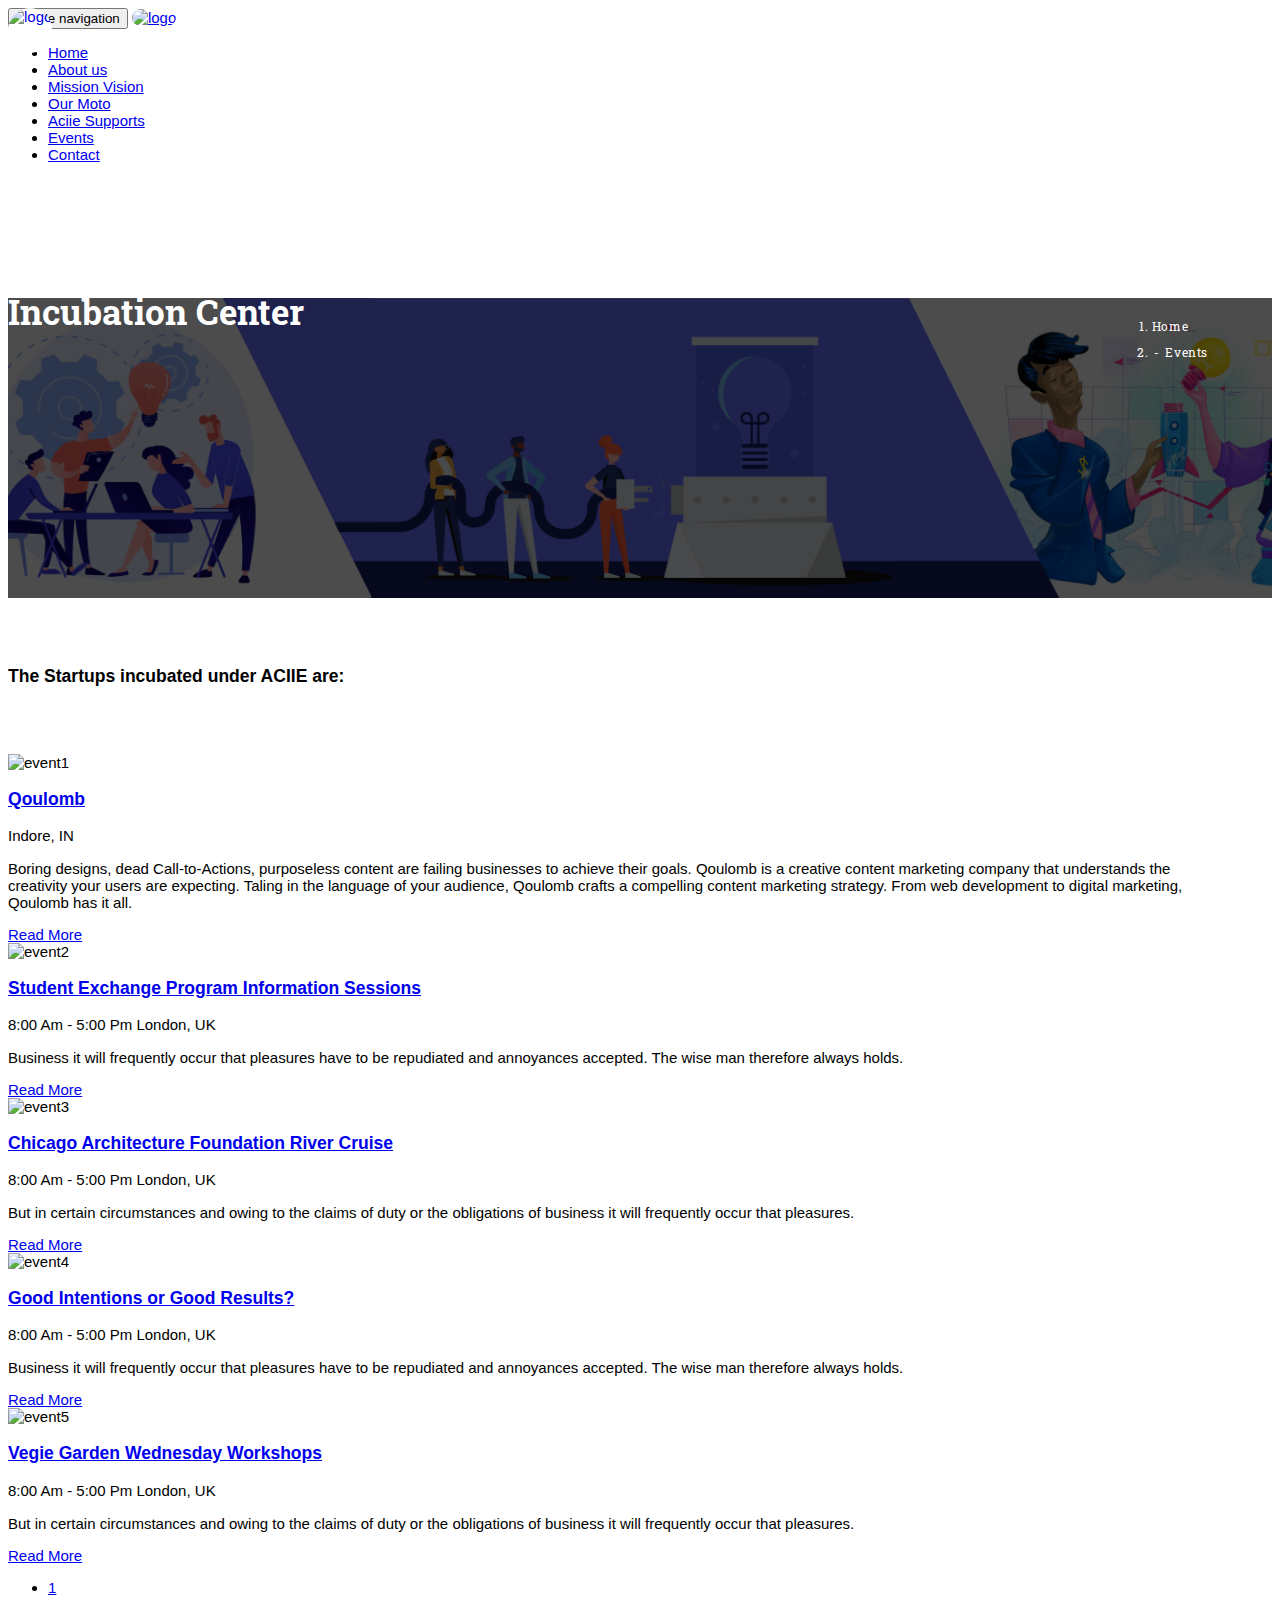
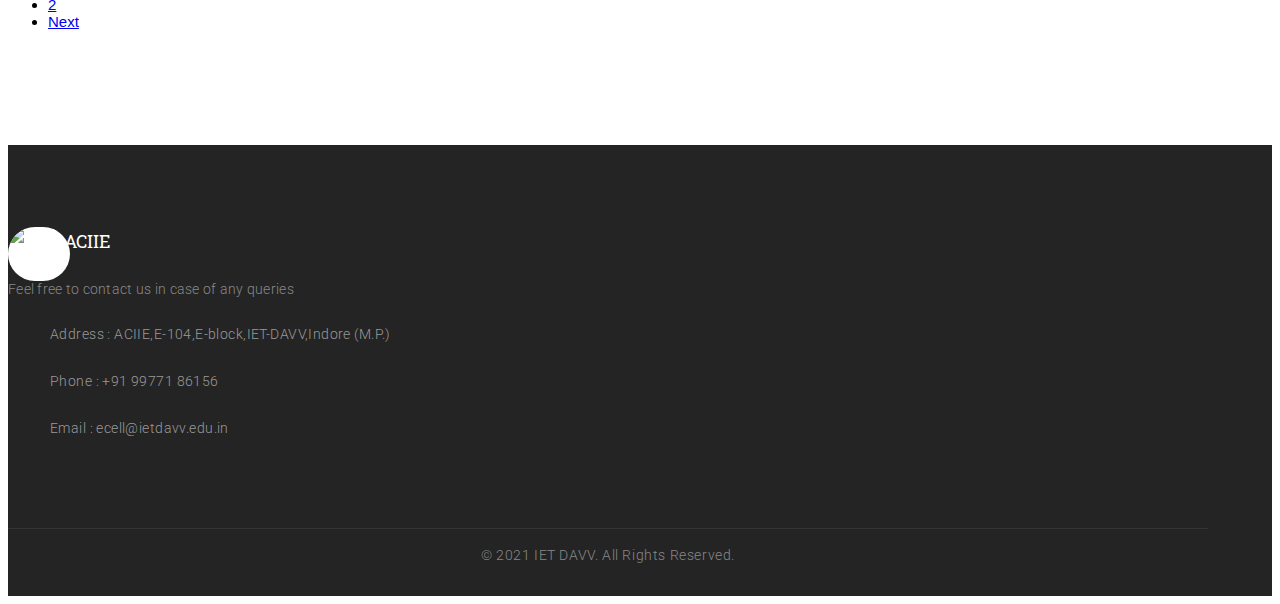
==== commit dc41d7b7: "incubation page updated" ====
--- a/events-page.html
+++ b/events-page.html
@@ -63,7 +63,7 @@
     <link rel="stylesheet" type="text/css" href="css/navigation-menu.css" />
 
     <!-- Custom - Theme CSS -->
-    <link rel="stylesheet" type="text/css" href="style-event.css" />
+    <link rel="stylesheet" type="text/css" href="events-style.css" />
     <link rel="stylesheet" type="text/css" href="css/shortcode.css" />
 
     <!--[if lt IE 9]>
@@ -105,11 +105,10 @@
                     <span class="icon-bar"></span>
                     <span class="icon-bar"></span>
                   </button>
-                  <a title="Logo" href="index.html" class="navbar-brand"
-                    ><img src="images/logo.png" alt="logo" />ACIIE<span></span
-                  ></a>
-                  <a href="index.html" class="mobile-logo" title="Logo"
-                    ><h3>ACIIE</h3></a
+                  <a title="Logo" href="#main-Photo" class="navbar-brand"
+                    ><img class="ss-img" src="images/atalcentrelogo(1).png" alt="logo"/></a>
+                  <a href="#main-Photo" class="mobile-logo" title="Logo" 
+                    ><img class="ss-logo" src="images/atalcentrelogo(1).png" alt="logo" style="height: 6vh;"/></a
                   >
                 </div>
               </div>
@@ -134,24 +133,24 @@
                         role="button"
                         class="dropdown-toggle"
                         title="Courses"
-                        href="#about"
+                        href="index.html#about"
                         >About us</a
                       >
                     </li>
                     <li>
-                      <a title="Mission vision" href="#mission-vision"
+                      <a title="Mission vision" href="index.html#mission-vision"
                         >Mission Vision</a
                       >
                     </li>
-                    <li><a title="moto" href="#moto">Our Moto</a></li>
+                    <li><a title="moto" href="index.html#moto">Our Moto</a></li>
                     <li>
-                      <a title="aciie-supports" href="#moto">Aciie Supports</a>
+                      <a title="aciie-supports" href="index.html#aciie-supports">Aciie Supports</a>
                     </li>
                     <li>
-                      <a title="events" href="events-page.html">Events</a>
+                      <a title="events" href="index.html#event-block">Events</a>
                     </li>
                     <li>
-                      <a title="Contact" href="contactus-page.html">Contact</a>
+                      <a title="Contact" href="index.html#contact">Contact</a>
                     </li>
                   </ul>
                 </div>
@@ -169,8 +168,8 @@
     <div class="container-fluid no-padding pagebanner">
       <div class="container">
         <div class="pagebanner-content">
-          <h3>Events</h3>
-          <ol class="breadcrumb">
+          <h3>Incubation Center</h3>
+         <ol class="breadcrumb">
             <li><a href="index.html">Home</a></li>
             <li>Events</li>
           </ol>
@@ -180,13 +179,14 @@
     <!-- PageBanner /- -->
     <!-- Event Section -->
     <div class="container event-section">
-      <div class="section-padding"></div>
-      <div class="event-block">
+      <div class="section-padding">  <h3>The Startups incubated under ACIIE are:</h3>
+      </div>
+      <div class="event-block" >
         <div class="event-box">
           <div class="row">
             <div class="col-md-3 col-sm-4 col-xs-5">
               <img
-                src="images/event1.jpg"
+                src="images/Qoulomb_image.jfif"
                 alt="event1"
                 width="260"
                 height="160"
@@ -194,28 +194,27 @@
             </div>
             <div class="col-md-7 col-sm-6 col-xs-7">
               <h3>
-                <a href="#" title="Science In The New Era"
-                  >Science In The New Era</a
+                <a href="#" title="Qoulomb"
+                  >Qoulomb</a
                 >
               </h3>
               <div class="event-meta">
-                <span
-                  ><i aria-hidden="true" class="fa fa-clock-o"></i>8:00 Am -
-                  5:00 Pm</span
-                >
-                <span
-                  ><i aria-hidden="true" class="fa fa-map-marker"></i>London,
-                  UK</span
-                >
-              </div>
-              <p>
-                On the other hand, we denounce with righteous indignation and
-                dislike men who are so beguiled and demoralized by the charms of
-                pleasure of the moment.
+               
+                <span
+                  ><i aria-hidden="true" class="fa fa-map-marker"></i>Indore, IN</span
+                >
+              </div>
+              <p>
+                Boring designs, dead Call-to-Actions, purposeless content are failing businesses to achieve their goals.
+                 Qoulomb is a creative content marketing company that understands the creativity your users are expecting. 
+                 Taling in the language of your audience, Qoulomb crafts a compelling content marketing strategy. 
+                 From web development to digital marketing, Qoulomb has it all. 
               </p>
             </div>
             <div class="col-md-2 col-sm-2 col-xs-12">
-              <a href="#" class="readmore" title="Read More">Read More</a>
+            
+              <a href="#" class="readmore" title="Read More"> <span class="icon icon-Mail"></span>Read More</a>
+             
             </div>
           </div>
         </div>
@@ -381,7 +380,7 @@
     </div>
     <!-- Event Section /- -->
     <!-- Footer Main -->
-    <footer class="footer-main footer2 container-fluid no-padding">
+    <footer id="contact" class="footer-main footer2 container-fluid no-padding">
       <!-- Container -->
       <div class="container">
         <div
@@ -391,28 +390,24 @@
           <div class="col-md-6 col-sm-6">
             <aside class="ftr-widget about_widget">
               <a class="footer-logo" href="#" title="Logo"
-                ><img alt="logo" src="images/logo.png" />ACIIE</a
+                ><img alt="logo" src="images/atalcentrelogo(1).png" style="height: 6vh;background-color: white; border-radius:6vh"/>ACIIE</a
               >
-              <span
-                >Marsh mallow muffin souffle jelly-o tart cake Marshmallow
-                macaroon jelly jubes tiramisu lites halsat croissant cake. Marsh
-                mallow muffin souffle jelly-o tart cake Marshmallow macaroon
-                jelly jubes tiramisu lites halsat croissant cake.</span
+              <span>
+              Feel free to contact us in case of any queries</span
               >
               <p>
-                <span class="icon icon-Plaine"></span>Address : 44 New Design
-                Street, Melbourne 005
+                <span class="icon icon-Plaine"></span>Address : ACIIE,E-104,E-block,IET-DAVV,Indore (M.P.)
               </p>
               <p>
                 <span class="icon icon-Phone2"></span>Phone :
-                <a title="01800433633" href="tel:+01800433633"
-                  >(01) 800 433 633</a
+                <a title="+91 99771 86156" href="tel:+91 99771 86156"
+                  >+91 99771 86156</a
                 >
               </p>
               <p>
                 <span class="icon icon-Mail"></span>Email :
-                <a title="info@Example.com" href="mailto:info@Example.com"
-                  >info@Example.com</a
+                <a title="ecell@ietdavv.edu.in" href="ecell@ietdavv.edu.in"
+                  >ecell@ietdavv.edu.in</a
                 >
               </p>
             </aside>
@@ -424,7 +419,7 @@
           style="display: flex; justify-content: center; align-items: center"
         >
           <div class="copyright no-padding">
-            <span>Copyright &copy; 2016. All Rights Reserved.</span>
+            <span> &copy;  2021 IET DAVV. All Rights Reserved. </span>
           </div>
         </div>
         <!-- Footer Bottom /- -->
--- a/events-style.css
+++ b/events-style.css
@@ -0,0 +1,1672 @@
+/*
+	Theme Name: Knowledge
+	Created: 05/15/2016
+	Updated: 06/08/2016
+	Version: 1.0
+
+*/
+/* ========================================================================== */
+/* ========================================================================== */
+							/* [Table of contents] */
+/* ========================================================================== */
+/* ========================================================================== */
+
+/*	
+	## Global
+		- Padding/Margin
+		
+		
+	## Fonts Settings
+		-- Roboto
+		-- RobotoBlack
+		-- Roboto Slab
+		-- Niconne
+		-- Open Sans
+		-- Poppins
+
+	## Header
+		-- Top Header
+		
+		
+	## Footer
+		-- Footer Main
+		-- Footer Bottom 
+		-- Footer2
+	
+	## Page Banner
+	
+	## Section Header
+	
+	## Responsive
+		-- min-width: 1200
+		-- min-width: 992
+		-- min-width: 992 to max-width: 1199
+		-- max-width: 991
+		-- max-width: 767
+		-- max-width: 639
+		-- max-width: 479
+*/
+
+/* ## Global */
+body {
+	font-family: 'Roboto', sans-serif;
+	font-size: 15px;
+	color: #000;
+	overflow-x: hidden;
+}
+main,
+footer {
+	overflow-x: auto;
+}
+img {
+    max-width: 100%;
+	height: auto;
+}
+a {
+    outline: 0 !important;
+}
+
+/* - Padding/Margin */
+.no-padding {
+	padding: 0;
+}
+.no-left-padding{
+	padding-left: 0;
+}
+.no-right-padding {
+	padding-right: 0;
+}
+.no-top-padding {
+	padding-top: 0;
+}
+.no-bottom-padding {
+	padding-bottom: 0;
+}
+.no-margin {
+	margin: 0;
+}
+.no-left-margin {
+	margin-left: 0;
+}
+.no-right-margin {
+	margin-right: 0;
+}
+.no-top-margin {
+	padding-top: 0;
+}
+.no-bottom-margin {
+	margin-bottom: 0;
+}
+
+/* - OW pull-left/pull-right */
+.ow-pull-left  {
+	float: left;
+}
+.ow-pull-right  {
+	float: right;
+}
+
+/* -- Section Padding */
+.section-padding {
+	padding-top: 50px;
+	padding-bottom: 50px;
+}
+
+/* -- Section Header */
+.section-header {
+	display: inline-block;
+	width: 100%;
+	text-align: center;
+	margin-bottom: 45px;
+}
+.section-header h3{
+	color: #222;
+	font-size: 32px;
+	line-height: 28px;
+	font-family: 'Roboto Slab', serif;
+	font-weight: 700;
+	text-transform: capitalize;
+	margin: 0 0 17px;
+	word-wrap: break-word;
+}
+.section-header h3 span{
+	color: #ffc722;
+}
+.section-header p {
+	color: #777;
+	font-size: 15px;
+	letter-spacing: 0.30px;
+	line-height: 26px;
+	font-family: 'Open Sans', sans-serif;
+	word-wrap: break-word;
+}
+
+/* ## Fonts Settings */
+
+/* font-family: 'Roboto', sans-serif; */
+/* cyrillic-ext */
+@font-face {
+  font-family: 'Roboto';
+  font-style: normal;
+  font-weight: 300;
+  src: local('Roboto Light'), local('Roboto-Light'), url(https://fonts.gstatic.com/s/roboto/v15/0eC6fl06luXEYWpBSJvXCBJtnKITppOI_IvcXXDNrsc.woff2) format('woff2');
+  unicode-range: U+0460-052F, U+20B4, U+2DE0-2DFF, U+A640-A69F;
+}
+/* cyrillic */
+@font-face {
+  font-family: 'Roboto';
+  font-style: normal;
+  font-weight: 300;
+  src: local('Roboto Light'), local('Roboto-Light'), url(https://fonts.gstatic.com/s/roboto/v15/Fl4y0QdOxyyTHEGMXX8kcRJtnKITppOI_IvcXXDNrsc.woff2) format('woff2');
+  unicode-range: U+0400-045F, U+0490-0491, U+04B0-04B1, U+2116;
+}
+/* greek-ext */
+@font-face {
+  font-family: 'Roboto';
+  font-style: normal;
+  font-weight: 300;
+  src: local('Roboto Light'), local('Roboto-Light'), url(https://fonts.gstatic.com/s/roboto/v15/-L14Jk06m6pUHB-5mXQQnRJtnKITppOI_IvcXXDNrsc.woff2) format('woff2');
+  unicode-range: U+1F00-1FFF;
+}
+/* greek */
+@font-face {
+  font-family: 'Roboto';
+  font-style: normal;
+  font-weight: 300;
+  src: local('Roboto Light'), local('Roboto-Light'), url(https://fonts.gstatic.com/s/roboto/v15/I3S1wsgSg9YCurV6PUkTORJtnKITppOI_IvcXXDNrsc.woff2) format('woff2');
+  unicode-range: U+0370-03FF;
+}
+/* vietnamese */
+@font-face {
+  font-family: 'Roboto';
+  font-style: normal;
+  font-weight: 300;
+  src: local('Roboto Light'), local('Roboto-Light'), url(https://fonts.gstatic.com/s/roboto/v15/NYDWBdD4gIq26G5XYbHsFBJtnKITppOI_IvcXXDNrsc.woff2) format('woff2');
+  unicode-range: U+0102-0103, U+1EA0-1EF9, U+20AB;
+}
+/* latin-ext */
+@font-face {
+  font-family: 'Roboto';
+  font-style: normal;
+  font-weight: 300;
+  src: local('Roboto Light'), local('Roboto-Light'), url(https://fonts.gstatic.com/s/roboto/v15/Pru33qjShpZSmG3z6VYwnRJtnKITppOI_IvcXXDNrsc.woff2) format('woff2');
+  unicode-range: U+0100-024F, U+1E00-1EFF, U+20A0-20AB, U+20AD-20CF, U+2C60-2C7F, U+A720-A7FF;
+}
+/* latin */
+@font-face {
+  font-family: 'Roboto';
+  font-style: normal;
+  font-weight: 300;
+  src: local('Roboto Light'), local('Roboto-Light'), url(https://fonts.gstatic.com/s/roboto/v15/Hgo13k-tfSpn0qi1SFdUfVtXRa8TVwTICgirnJhmVJw.woff2) format('woff2');
+  unicode-range: U+0000-00FF, U+0131, U+0152-0153, U+02C6, U+02DA, U+02DC, U+2000-206F, U+2074, U+20AC, U+2212, U+2215, U+E0FF, U+EFFD, U+F000;
+}
+/* cyrillic-ext */
+@font-face {
+  font-family: 'Roboto';
+  font-style: normal;
+  font-weight: 400;
+  src: local('Roboto'), local('Roboto-Regular'), url(https://fonts.gstatic.com/s/roboto/v15/ek4gzZ-GeXAPcSbHtCeQI_esZW2xOQ-xsNqO47m55DA.woff2) format('woff2');
+  unicode-range: U+0460-052F, U+20B4, U+2DE0-2DFF, U+A640-A69F;
+}
+/* cyrillic */
+@font-face {
+  font-family: 'Roboto';
+  font-style: normal;
+  font-weight: 400;
+  src: local('Roboto'), local('Roboto-Regular'), url(https://fonts.gstatic.com/s/roboto/v15/mErvLBYg_cXG3rLvUsKT_fesZW2xOQ-xsNqO47m55DA.woff2) format('woff2');
+  unicode-range: U+0400-045F, U+0490-0491, U+04B0-04B1, U+2116;
+}
+/* greek-ext */
+@font-face {
+  font-family: 'Roboto';
+  font-style: normal;
+  font-weight: 400;
+  src: local('Roboto'), local('Roboto-Regular'), url(https://fonts.gstatic.com/s/roboto/v15/-2n2p-_Y08sg57CNWQfKNvesZW2xOQ-xsNqO47m55DA.woff2) format('woff2');
+  unicode-range: U+1F00-1FFF;
+}
+/* greek */
+@font-face {
+  font-family: 'Roboto';
+  font-style: normal;
+  font-weight: 400;
+  src: local('Roboto'), local('Roboto-Regular'), url(https://fonts.gstatic.com/s/roboto/v15/u0TOpm082MNkS5K0Q4rhqvesZW2xOQ-xsNqO47m55DA.woff2) format('woff2');
+  unicode-range: U+0370-03FF;
+}
+/* vietnamese */
+@font-face {
+  font-family: 'Roboto';
+  font-style: normal;
+  font-weight: 400;
+  src: local('Roboto'), local('Roboto-Regular'), url(https://fonts.gstatic.com/s/roboto/v15/NdF9MtnOpLzo-noMoG0miPesZW2xOQ-xsNqO47m55DA.woff2) format('woff2');
+  unicode-range: U+0102-0103, U+1EA0-1EF9, U+20AB;
+}
+/* latin-ext */
+@font-face {
+  font-family: 'Roboto';
+  font-style: normal;
+  font-weight: 400;
+  src: local('Roboto'), local('Roboto-Regular'), url(https://fonts.gstatic.com/s/roboto/v15/Fcx7Wwv8OzT71A3E1XOAjvesZW2xOQ-xsNqO47m55DA.woff2) format('woff2');
+  unicode-range: U+0100-024F, U+1E00-1EFF, U+20A0-20AB, U+20AD-20CF, U+2C60-2C7F, U+A720-A7FF;
+}
+/* latin */
+@font-face {
+  font-family: 'Roboto';
+  font-style: normal;
+  font-weight: 400;
+  src: local('Roboto'), local('Roboto-Regular'), url(https://fonts.gstatic.com/s/roboto/v15/CWB0XYA8bzo0kSThX0UTuA.woff2) format('woff2');
+  unicode-range: U+0000-00FF, U+0131, U+0152-0153, U+02C6, U+02DA, U+02DC, U+2000-206F, U+2074, U+20AC, U+2212, U+2215, U+E0FF, U+EFFD, U+F000;
+}
+/* cyrillic-ext */
+@font-face {
+  font-family: 'Roboto';
+  font-style: normal;
+  font-weight: 500;
+  src: local('Roboto Medium'), local('Roboto-Medium'), url(https://fonts.gstatic.com/s/roboto/v15/ZLqKeelYbATG60EpZBSDyxJtnKITppOI_IvcXXDNrsc.woff2) format('woff2');
+  unicode-range: U+0460-052F, U+20B4, U+2DE0-2DFF, U+A640-A69F;
+}
+/* cyrillic */
+@font-face {
+  font-family: 'Roboto';
+  font-style: normal;
+  font-weight: 500;
+  src: local('Roboto Medium'), local('Roboto-Medium'), url(https://fonts.gstatic.com/s/roboto/v15/oHi30kwQWvpCWqAhzHcCSBJtnKITppOI_IvcXXDNrsc.woff2) format('woff2');
+  unicode-range: U+0400-045F, U+0490-0491, U+04B0-04B1, U+2116;
+}
+/* greek-ext */
+@font-face {
+  font-family: 'Roboto';
+  font-style: normal;
+  font-weight: 500;
+  src: local('Roboto Medium'), local('Roboto-Medium'), url(https://fonts.gstatic.com/s/roboto/v15/rGvHdJnr2l75qb0YND9NyBJtnKITppOI_IvcXXDNrsc.woff2) format('woff2');
+  unicode-range: U+1F00-1FFF;
+}
+/* greek */
+@font-face {
+  font-family: 'Roboto';
+  font-style: normal;
+  font-weight: 500;
+  src: local('Roboto Medium'), local('Roboto-Medium'), url(https://fonts.gstatic.com/s/roboto/v15/mx9Uck6uB63VIKFYnEMXrRJtnKITppOI_IvcXXDNrsc.woff2) format('woff2');
+  unicode-range: U+0370-03FF;
+}
+/* vietnamese */
+@font-face {
+  font-family: 'Roboto';
+  font-style: normal;
+  font-weight: 500;
+  src: local('Roboto Medium'), local('Roboto-Medium'), url(https://fonts.gstatic.com/s/roboto/v15/mbmhprMH69Zi6eEPBYVFhRJtnKITppOI_IvcXXDNrsc.woff2) format('woff2');
+  unicode-range: U+0102-0103, U+1EA0-1EF9, U+20AB;
+}
+/* latin-ext */
+@font-face {
+  font-family: 'Roboto';
+  font-style: normal;
+  font-weight: 500;
+  src: local('Roboto Medium'), local('Roboto-Medium'), url(https://fonts.gstatic.com/s/roboto/v15/oOeFwZNlrTefzLYmlVV1UBJtnKITppOI_IvcXXDNrsc.woff2) format('woff2');
+  unicode-range: U+0100-024F, U+1E00-1EFF, U+20A0-20AB, U+20AD-20CF, U+2C60-2C7F, U+A720-A7FF;
+}
+/* latin */
+@font-face {
+  font-family: 'Roboto';
+  font-style: normal;
+  font-weight: 500;
+  src: local('Roboto Medium'), local('Roboto-Medium'), url(https://fonts.gstatic.com/s/roboto/v15/RxZJdnzeo3R5zSexge8UUVtXRa8TVwTICgirnJhmVJw.woff2) format('woff2');
+  unicode-range: U+0000-00FF, U+0131, U+0152-0153, U+02C6, U+02DA, U+02DC, U+2000-206F, U+2074, U+20AC, U+2212, U+2215, U+E0FF, U+EFFD, U+F000;
+}
+/* cyrillic-ext */
+@font-face {
+  font-family: 'Roboto';
+  font-style: normal;
+  font-weight: 700;
+  src: local('Roboto Bold'), local('Roboto-Bold'), url(https://fonts.gstatic.com/s/roboto/v15/77FXFjRbGzN4aCrSFhlh3hJtnKITppOI_IvcXXDNrsc.woff2) format('woff2');
+  unicode-range: U+0460-052F, U+20B4, U+2DE0-2DFF, U+A640-A69F;
+}
+/* cyrillic */
+@font-face {
+  font-family: 'Roboto';
+  font-style: normal;
+  font-weight: 700;
+  src: local('Roboto Bold'), local('Roboto-Bold'), url(https://fonts.gstatic.com/s/roboto/v15/isZ-wbCXNKAbnjo6_TwHThJtnKITppOI_IvcXXDNrsc.woff2) format('woff2');
+  unicode-range: U+0400-045F, U+0490-0491, U+04B0-04B1, U+2116;
+}
+/* greek-ext */
+@font-face {
+  font-family: 'Roboto';
+  font-style: normal;
+  font-weight: 700;
+  src: local('Roboto Bold'), local('Roboto-Bold'), url(https://fonts.gstatic.com/s/roboto/v15/UX6i4JxQDm3fVTc1CPuwqhJtnKITppOI_IvcXXDNrsc.woff2) format('woff2');
+  unicode-range: U+1F00-1FFF;
+}
+/* greek */
+@font-face {
+  font-family: 'Roboto';
+  font-style: normal;
+  font-weight: 700;
+  src: local('Roboto Bold'), local('Roboto-Bold'), url(https://fonts.gstatic.com/s/roboto/v15/jSN2CGVDbcVyCnfJfjSdfBJtnKITppOI_IvcXXDNrsc.woff2) format('woff2');
+  unicode-range: U+0370-03FF;
+}
+/* vietnamese */
+@font-face {
+  font-family: 'Roboto';
+  font-style: normal;
+  font-weight: 700;
+  src: local('Roboto Bold'), local('Roboto-Bold'), url(https://fonts.gstatic.com/s/roboto/v15/PwZc-YbIL414wB9rB1IAPRJtnKITppOI_IvcXXDNrsc.woff2) format('woff2');
+  unicode-range: U+0102-0103, U+1EA0-1EF9, U+20AB;
+}
+/* latin-ext */
+@font-face {
+  font-family: 'Roboto';
+  font-style: normal;
+  font-weight: 700;
+  src: local('Roboto Bold'), local('Roboto-Bold'), url(https://fonts.gstatic.com/s/roboto/v15/97uahxiqZRoncBaCEI3aWxJtnKITppOI_IvcXXDNrsc.woff2) format('woff2');
+  unicode-range: U+0100-024F, U+1E00-1EFF, U+20A0-20AB, U+20AD-20CF, U+2C60-2C7F, U+A720-A7FF;
+}
+/* latin */
+@font-face {
+  font-family: 'Roboto';
+  font-style: normal;
+  font-weight: 700;
+  src: local('Roboto Bold'), local('Roboto-Bold'), url(https://fonts.gstatic.com/s/roboto/v15/d-6IYplOFocCacKzxwXSOFtXRa8TVwTICgirnJhmVJw.woff2) format('woff2');
+  unicode-range: U+0000-00FF, U+0131, U+0152-0153, U+02C6, U+02DA, U+02DC, U+2000-206F, U+2074, U+20AC, U+2212, U+2215, U+E0FF, U+EFFD, U+F000;
+}
+/* cyrillic-ext */
+@font-face {
+  font-family: 'Roboto';
+  font-style: italic;
+  font-weight: 300;
+  src: local('Roboto Light Italic'), local('Roboto-LightItalic'), url(https://fonts.gstatic.com/s/roboto/v15/7m8l7TlFO-S3VkhHuR0atzTOQ_MqJVwkKsUn0wKzc2I.woff2) format('woff2');
+  unicode-range: U+0460-052F, U+20B4, U+2DE0-2DFF, U+A640-A69F;
+}
+/* cyrillic */
+@font-face {
+  font-family: 'Roboto';
+  font-style: italic;
+  font-weight: 300;
+  src: local('Roboto Light Italic'), local('Roboto-LightItalic'), url(https://fonts.gstatic.com/s/roboto/v15/7m8l7TlFO-S3VkhHuR0atzUj_cnvWIuuBMVgbX098Mw.woff2) format('woff2');
+  unicode-range: U+0400-045F, U+0490-0491, U+04B0-04B1, U+2116;
+}
+/* greek-ext */
+@font-face {
+  font-family: 'Roboto';
+  font-style: italic;
+  font-weight: 300;
+  src: local('Roboto Light Italic'), local('Roboto-LightItalic'), url(https://fonts.gstatic.com/s/roboto/v15/7m8l7TlFO-S3VkhHuR0at0bcKLIaa1LC45dFaAfauRA.woff2) format('woff2');
+  unicode-range: U+1F00-1FFF;
+}
+/* greek */
+@font-face {
+  font-family: 'Roboto';
+  font-style: italic;
+  font-weight: 300;
+  src: local('Roboto Light Italic'), local('Roboto-LightItalic'), url(https://fonts.gstatic.com/s/roboto/v15/7m8l7TlFO-S3VkhHuR0at2o_sUJ8uO4YLWRInS22T3Y.woff2) format('woff2');
+  unicode-range: U+0370-03FF;
+}
+/* vietnamese */
+@font-face {
+  font-family: 'Roboto';
+  font-style: italic;
+  font-weight: 300;
+  src: local('Roboto Light Italic'), local('Roboto-LightItalic'), url(https://fonts.gstatic.com/s/roboto/v15/7m8l7TlFO-S3VkhHuR0at76up8jxqWt8HVA3mDhkV_0.woff2) format('woff2');
+  unicode-range: U+0102-0103, U+1EA0-1EF9, U+20AB;
+}
+/* latin-ext */
+@font-face {
+  font-family: 'Roboto';
+  font-style: italic;
+  font-weight: 300;
+  src: local('Roboto Light Italic'), local('Roboto-LightItalic'), url(https://fonts.gstatic.com/s/roboto/v15/7m8l7TlFO-S3VkhHuR0atyYE0-AqJ3nfInTTiDXDjU4.woff2) format('woff2');
+  unicode-range: U+0100-024F, U+1E00-1EFF, U+20A0-20AB, U+20AD-20CF, U+2C60-2C7F, U+A720-A7FF;
+}
+/* latin */
+@font-face {
+  font-family: 'Roboto';
+  font-style: italic;
+  font-weight: 300;
+  src: local('Roboto Light Italic'), local('Roboto-LightItalic'), url(https://fonts.gstatic.com/s/roboto/v15/7m8l7TlFO-S3VkhHuR0at44P5ICox8Kq3LLUNMylGO4.woff2) format('woff2');
+  unicode-range: U+0000-00FF, U+0131, U+0152-0153, U+02C6, U+02DA, U+02DC, U+2000-206F, U+2074, U+20AC, U+2212, U+2215, U+E0FF, U+EFFD, U+F000;
+}
+
+/* -- font-family: 'Niconne', cursive; */
+/* latin-ext */
+@font-face {
+  font-family: 'Niconne';
+  font-style: normal;
+  font-weight: 400;
+  src: local('Niconne'), local('Niconne-Regular'), url(https://fonts.gstatic.com/s/niconne/v6/at9nZeERhG1mh4D7CWUJzfY6323mHUZFJMgTvxaG2iE.woff2) format('woff2');
+  unicode-range: U+0100-024F, U+1E00-1EFF, U+20A0-20AB, U+20AD-20CF, U+2C60-2C7F, U+A720-A7FF;
+}
+/* latin */
+@font-face {
+  font-family: 'Niconne';
+  font-style: normal;
+  font-weight: 400;
+  src: local('Niconne'), local('Niconne-Regular'), url(https://fonts.gstatic.com/s/niconne/v6/Ci0yFRBPDqtg7EHO7VR0Zw.woff2) format('woff2');
+  unicode-range: U+0000-00FF, U+0131, U+0152-0153, U+02C6, U+02DA, U+02DC, U+2000-206F, U+2074, U+20AC, U+2212, U+2215, U+E0FF, U+EFFD, U+F000;
+}
+
+/* -- font-family: 'Open Sans', sans-serif; */
+/* cyrillic-ext */
+@font-face {
+  font-family: 'Open Sans';
+  font-style: normal;
+  font-weight: 400;
+  src: local('Open Sans'), local('OpenSans'), url(https://fonts.gstatic.com/s/opensans/v13/K88pR3goAWT7BTt32Z01mxJtnKITppOI_IvcXXDNrsc.woff2) format('woff2');
+  unicode-range: U+0460-052F, U+20B4, U+2DE0-2DFF, U+A640-A69F;
+}
+/* cyrillic */
+@font-face {
+  font-family: 'Open Sans';
+  font-style: normal;
+  font-weight: 400;
+  src: local('Open Sans'), local('OpenSans'), url(https://fonts.gstatic.com/s/opensans/v13/RjgO7rYTmqiVp7vzi-Q5URJtnKITppOI_IvcXXDNrsc.woff2) format('woff2');
+  unicode-range: U+0400-045F, U+0490-0491, U+04B0-04B1, U+2116;
+}
+/* greek-ext */
+@font-face {
+  font-family: 'Open Sans';
+  font-style: normal;
+  font-weight: 400;
+  src: local('Open Sans'), local('OpenSans'), url(https://fonts.gstatic.com/s/opensans/v13/LWCjsQkB6EMdfHrEVqA1KRJtnKITppOI_IvcXXDNrsc.woff2) format('woff2');
+  unicode-range: U+1F00-1FFF;
+}
+/* greek */
+@font-face {
+  font-family: 'Open Sans';
+  font-style: normal;
+  font-weight: 400;
+  src: local('Open Sans'), local('OpenSans'), url(https://fonts.gstatic.com/s/opensans/v13/xozscpT2726on7jbcb_pAhJtnKITppOI_IvcXXDNrsc.woff2) format('woff2');
+  unicode-range: U+0370-03FF;
+}
+/* vietnamese */
+@font-face {
+  font-family: 'Open Sans';
+  font-style: normal;
+  font-weight: 400;
+  src: local('Open Sans'), local('OpenSans'), url(https://fonts.gstatic.com/s/opensans/v13/59ZRklaO5bWGqF5A9baEERJtnKITppOI_IvcXXDNrsc.woff2) format('woff2');
+  unicode-range: U+0102-0103, U+1EA0-1EF9, U+20AB;
+}
+/* latin-ext */
+@font-face {
+  font-family: 'Open Sans';
+  font-style: normal;
+  font-weight: 400;
+  src: local('Open Sans'), local('OpenSans'), url(https://fonts.gstatic.com/s/opensans/v13/u-WUoqrET9fUeobQW7jkRRJtnKITppOI_IvcXXDNrsc.woff2) format('woff2');
+  unicode-range: U+0100-024F, U+1E00-1EFF, U+20A0-20AB, U+20AD-20CF, U+2C60-2C7F, U+A720-A7FF;
+}
+/* latin */
+@font-face {
+  font-family: 'Open Sans';
+  font-style: normal;
+  font-weight: 400;
+  src: local('Open Sans'), local('OpenSans'), url(https://fonts.gstatic.com/s/opensans/v13/cJZKeOuBrn4kERxqtaUH3VtXRa8TVwTICgirnJhmVJw.woff2) format('woff2');
+  unicode-range: U+0000-00FF, U+0131, U+0152-0153, U+02C6, U+02DA, U+02DC, U+2000-206F, U+2074, U+20AC, U+2212, U+2215, U+E0FF, U+EFFD, U+F000;
+}
+
+/* -- RobotoBlack */
+/* -- font-family: 'robotoblack'; */
+@font-face {
+   font-family: 'robotoblack';
+    src: url('fonts/roboto-black.woff2') format('woff2'),
+         url('fonts/roboto-black.woff') format('woff');
+    font-weight: normal;
+    font-style: normal;
+}
+
+/* -- font-family: 'Poppins', sans-serif; */
+/* devanagari */
+@font-face {
+  font-family: 'Poppins';
+  font-style: normal;
+  font-weight: 400;
+  src: local('Poppins'), local('Poppins-Regular'), url(https://fonts.gstatic.com/s/poppins/v1/gG8m82oGcrBJF727xHU04fY6323mHUZFJMgTvxaG2iE.woff2) format('woff2');
+  unicode-range: U+02BC, U+0900-097F, U+1CD0-1CF6, U+1CF8-1CF9, U+200B-200D, U+20A8, U+20B9, U+25CC, U+A830-A839, U+A8E0-A8FB;
+}
+/* latin-ext */
+@font-face {
+  font-family: 'Poppins';
+  font-style: normal;
+  font-weight: 400;
+  src: local('Poppins'), local('Poppins-Regular'), url(https://fonts.gstatic.com/s/poppins/v1/F4YWuALHubF63LLQPw0rMfY6323mHUZFJMgTvxaG2iE.woff2) format('woff2');
+  unicode-range: U+0100-024F, U+1E00-1EFF, U+20A0-20AB, U+20AD-20CF, U+2C60-2C7F, U+A720-A7FF;
+}
+/* latin */
+@font-face {
+  font-family: 'Poppins';
+  font-style: normal;
+  font-weight: 400;
+  src: local('Poppins'), local('Poppins-Regular'), url(https://fonts.gstatic.com/s/poppins/v1/HLBysyo0MQBO_7E-DWLwzg.woff2) format('woff2');
+  unicode-range: U+0000-00FF, U+0131, U+0152-0153, U+02C6, U+02DA, U+02DC, U+2000-206F, U+2074, U+20AC, U+2212, U+2215, U+E0FF, U+EFFD, U+F000;
+}
+/* devanagari */
+@font-face {
+  font-family: 'Poppins';
+  font-style: normal;
+  font-weight: 600;
+  src: local('Poppins SemiBold'), local('Poppins-SemiBold'), url(https://fonts.gstatic.com/s/poppins/v1/BAM-XigHGVWzifDv8-EC1SEAvth_LlrfE80CYdSH47w.woff2) format('woff2');
+  unicode-range: U+02BC, U+0900-097F, U+1CD0-1CF6, U+1CF8-1CF9, U+200B-200D, U+20A8, U+20B9, U+25CC, U+A830-A839, U+A8E0-A8FB;
+}
+/* latin-ext */
+@font-face {
+  font-family: 'Poppins';
+  font-style: normal;
+  font-weight: 600;
+  src: local('Poppins SemiBold'), local('Poppins-SemiBold'), url(https://fonts.gstatic.com/s/poppins/v1/9VWMTeb5jtXkNoTv949NpSEAvth_LlrfE80CYdSH47w.woff2) format('woff2');
+  unicode-range: U+0100-024F, U+1E00-1EFF, U+20A0-20AB, U+20AD-20CF, U+2C60-2C7F, U+A720-A7FF;
+}
+/* latin */
+@font-face {
+  font-family: 'Poppins';
+  font-style: normal;
+  font-weight: 600;
+  src: local('Poppins SemiBold'), local('Poppins-SemiBold'), url(https://fonts.gstatic.com/s/poppins/v1/zO07Oxe3SOlw0l2YX2sdIfk_vArhqVIZ0nv9q090hN8.woff2) format('woff2');
+  unicode-range: U+0000-00FF, U+0131, U+0152-0153, U+02C6, U+02DA, U+02DC, U+2000-206F, U+2074, U+20AC, U+2212, U+2215, U+E0FF, U+EFFD, U+F000;
+}
+
+/* ## Header */
+/* -- Top Header */	
+.top-header {
+	background-color: #333;
+	line-height: 50px;
+}
+.topheader-left {
+	display: inline-block;
+	width: 50%;
+}
+.topheader-left a {
+	color: #999;
+    display: inline-block;
+    font-size: 13px;
+    margin-right: 10px;
+    padding-right: 20px;
+    position: relative;
+    text-decoration: none;
+	transition: all 1s ease 0s;
+	-webkit-transition: all 1s ease 0s;
+	-moz-transition: all 1s ease 0s;
+	-o-transition: all 1s ease 0s;
+}
+.topheader-right a:hover,
+.topheader-left a:hover {
+	color: #ffc722;
+}
+.topheader-left a::after{
+	color: #494949;
+    content: "/";
+    font-size: 20px;
+    position: absolute;
+    right: 0;
+    top: 0;	
+}
+.topheader-left a:last-of-type::after{
+	content: "";
+}
+.topheader-left a i{
+	font-size: 21px;
+	margin-right: 10px;	
+	position: relative;
+	top: 2px;
+}
+.topheader-left  span {
+	display: inline-block;
+	margin-right: 5px;
+}
+.topheader-right {
+	float: right;
+	text-align: right;
+	width: 50%;
+}
+.topheader-right a {
+	color: #999;
+    font-size: 13px;
+    line-height: 26px;
+    margin-right: 10px;
+    padding-right: 15px;
+    position: relative;
+    text-decoration: none;
+	transition: all 1s ease 0s;
+	-webkit-transition: all 1s ease 0s;
+	-moz-transition: all 1s ease 0s;
+	-o-transition: all 1s ease 0s;
+}
+.topheader-left a:last-of-type,
+.topheader-right a:last-of-type {
+	margin-right: 2px;
+	padding-right: 0;
+}
+.topheader-right a i{
+	margin-right: 9px;
+}
+.topheader-right a::after {
+	background-color: #4f4f4f;
+    content: "";
+    height: 16px;
+    position: absolute;
+    right: 0;
+    top: 0;
+    width: 1px;
+}
+.topheader-right a:last-of-type::after {
+	width: 0;	
+}
+/* -- Expanding Search */
+.menu-block .container {
+	position: relative;
+}
+.menu-block .menu-search {
+	float: right;
+	position: absolute;
+	padding-left: 15px;
+	top: 42px;
+	right: 16px;
+}
+.menu-block .menu-search::before{
+	position: absolute;
+	content: "";
+	left: 0;
+	top: 0;
+	background-color: #000;
+	height: 25px;
+	width: 1px;
+}
+.menu-search .sb-search-submit i {
+	font-size: 18px;
+	color: #808080;
+	transition: all 1s ease 0s;
+	-webkit-transition: all 1s ease 0s;
+	-moz-transition: all 1s ease 0s;
+	-o-transition: all 1s ease 0s;
+	font-weight: 300;
+}
+.menu-block.navbar-fixed-top .menu-search .sb-search-submit:hover i,
+.menu-search .sb-search-submit:hover i {
+	color: #ffc722;
+}
+.menu-search .sb-search-input::-webkit-input-placeholder {
+    color: #777;
+}
+.menu-search .sb-search-input:-moz-placeholder {
+    color: #777;
+}
+.menu-search .sb-search-input::-moz-placeholder {
+    color: #777;
+}
+.menu-search .sb-search-input:-ms-input-placeholder {
+    color: #777;
+}
+.menu-search .sb-search {
+	position: relative;
+	top: 0;
+}
+.menu-search .sb-icon-search,
+.menu-search .sb-search-submit {
+    width: auto;
+    display: block;
+    position: absolute;
+    right: 0px;
+    top: 0;
+    padding: 0;
+    margin: 0;
+    text-align: center;
+    cursor: pointer;
+}
+.menu-search .sb-search-submit {
+    background: transparent; 
+    -ms-filter: "progid:DXImageTransform.Microsoft.Alpha(Opacity=0)";
+    filter: alpha(opacity=0);
+    opacity: 1;
+    color: transparent;
+    border: none;
+    outline: none;
+    z-index: 1;
+	position: relative;
+	left: 0;
+	right: 0;
+	top: 2px;
+	margin:0 auto;
+	width: 100%;
+}
+/* Open state */
+.menu-search .sb-search.sb-search-open,
+.menu-search .no-js .sb-search {
+    width: 100%;
+    -webkit-transition: width 0.8s;
+    -moz-transition: width 0.8s;
+    transition: width 0.8s;
+    -webkit-backface-visibility: hidden;
+}
+.menu-search .sb-search.sb-search-open .sb-icon-search,
+.menu-search .no-js .sb-search .sb-icon-search {
+    color: #fff;
+    z-index: 11;
+}
+.menu-search .sb-search.sb-search-open .sb-search-submit,
+.menu-search .no-js .sb-search .sb-search-submit {
+    z-index: 90;
+}
+.menu-search .sb-search-input {
+    position: absolute;
+    top: 52px;
+    right: 0;
+    border: none;
+    outline: none;
+    background: none;
+    width: 0;
+    height: 0;
+    margin: 0;
+    z-index: 11;
+    font-size: 14px;
+    color: #222;
+    -webkit-transition: width 0.3s;
+    -moz-transition: width 0.3s;
+    transition: width 0.3s;
+    -webkit-backface-visibility: hidden;
+}
+.menu-search .sb-search.sb-search-open .sb-search-input {
+    top: 67px;
+	right: 0;
+    padding: 10px 30px 10px 30px;
+    background-color: #fff;
+    width: 280px;
+    height: 40px;
+    box-shadow: 2px 2px 5px rgba(0,0,0,0.5);
+    -webkit-transition: width 0.3s;
+    -moz-transition: width 0.3s;
+    transition: width 0.3s;
+    -webkit-backface-visibility: hidden;
+}
+.menu-block.navbar-fixed-top .menu-search {
+	border: none;
+	top: 23px;
+}
+.menu-block.navbar-fixed-top .menu-search .sb-search.sb-search-open .sb-search-input {
+	top: 48px;
+}
+.menu-block.navbar-fixed-top  .menu-search .sb-search-submit i {
+	color: #fff;
+}
+.menu-block.navbar-fixed-top .menu-search::before {
+	background-color: #fff;
+}
+
+/* ## Footer */
+/* -- Footer Main */
+.footer-main {
+	background-color: #232323;	
+}
+.footer-main .row {
+	padding-top: 88px;
+	padding-bottom: 48px;
+}
+.ftr-widget{
+	margin-bottom: 27px;
+}
+/* -- Wiget:: About */
+.about_widget {
+	padding-right: 50px;
+}
+a.footer-logo{
+	color: #fff;
+    display: inline-block;
+    float: left;
+   font-family: 'Roboto Slab', serif;
+    font-size: 18px;
+    line-height: 16px;
+    margin-bottom: 28px;
+    padding-left: 56px;
+    position: relative;
+    text-decoration: none;
+    text-transform: uppercase;
+}
+.footer-logo > img{
+	left: 0;
+    position: absolute;
+    top: -6px;
+}
+.footer-logo span{
+	color: #777;
+    display: block;
+    font-family: 'Roboto Slab', serif;
+    font-size: 13px;
+    line-height: 20px;
+    text-transform: capitalize;
+}
+.about_widget ul {
+	float: right;
+	margin-bottom: 20px;
+	padding-left: 0;
+}
+.about_widget ul li{
+	display: inline-block;
+}
+.about_widget ul li a{
+	color: #888888;
+    font-size: 13px;
+    letter-spacing: 0.65px;
+    line-height: 24px;
+    margin-right: 33px;
+    text-decoration: none;
+    transition: all 1s ease 0s;
+	-webkit-transition: all 1s ease 0s;
+	-moz-transition: all 1s ease 0s;
+	-o-transition: all 1s ease 0s;	
+}
+.about_widget ul li a:hover{
+	color: #ffc722;
+}
+.about_widget ul li:last-of-type a{
+	margin-right: 0;
+}
+.about_widget p {
+	color: #888;
+    display: inline-block;   
+    font-size: 13px;
+    font-weight: 300;
+    line-height: 26px;
+    width: 100%;
+}
+
+/* -- Widget Title */
+.ftr-widget .widget-title {
+	margin: 0;
+	font-size: 18px;
+	font-weight: 400;
+	text-transform: capitalize;
+	line-height: 26px;
+	font-family: 'Roboto Slab', serif;
+	color: #fff;
+	position: relative;
+	padding-bottom: 21px;
+	margin-bottom: 23px;
+}
+.ftr-widget .widget-title::after {
+	position: absolute;
+	content: "";
+	left: 0;
+	bottom: 0;
+	background-color: #ffc722;
+	width: 30px;
+	height: 1px;
+}
+.footer2 .ftr-widget .widget-title {
+	font-size: 16px;
+	color: #ccc;
+	padding-bottom: 15px;
+}
+.footer2 .ftr-widget{
+	margin-bottom: 24px;
+}
+/* -- Widget:: Newsletter */
+.newsletter_widget .input-group {
+	min-height: 60px;
+	padding: 4px 3px;
+	display: inline-block;
+	width: 100%;
+}
+.newsletter_widget .input-group-btn{
+	position: absolute;
+    right: 128px;
+    top: 9.5px;
+	z-index: 5;
+}
+.newsletter_widget .form-control {
+	border: 1px solid #343434;
+	border-radius: 0;
+	box-shadow: none;
+	text-shadow: none;
+	background-color: transparent;
+	color: #888;
+	font-weight: 300;
+	font-style: italic;
+	font-size: 13px;
+	line-height: 60px;
+	min-height: 60px;
+	padding-left: 19px;
+	padding-right: 155px;
+	letter-spacing: 0.52px;	
+	transition: all 1s ease 0s;
+	-webkit-transition: all 1s ease 0s;
+	-moz-transition: all 1s ease 0s;
+	-o-transition: all 1s ease 0s;
+}
+.newsletter_widget .form-control:focus {
+	border-color: #fff;
+}
+.newsletter_widget .btn {
+	background-color: #ffc722;
+	border-radius: 0;
+	min-height: 49px;
+	border: 1px solid transparent;
+	text-transform: uppercase;
+	font-size: 14px;
+	color: #fff;
+	font-weight: 700;
+	line-height: 26px;
+	letter-spacing: 0.42px;
+	font-family: 'Roboto Slab', serif;
+	padding: 8px 35px;
+	transition: all 1s ease 0s;
+	-webkit-transition: all 1s ease 0s;
+	-moz-transition: all 1s ease 0s;
+	-o-transition: all 1s ease 0s;
+	position: relative;
+	z-index: 1;	
+}
+.newsletter_widget .btn::before {
+	position: absolute;
+	content: "";
+	left: 0;
+	right: 0;
+	width: 0;
+	bottom: 0;
+	top: 0;
+	background-color: rgba(35,35,35,1);
+	transition: all 0.3s ease 0s;
+	-webkit-transition: all 0.3s ease 0s;
+	-moz-transition: all 0.3s ease 0s;
+	-o-transition: all 0.3s ease 0s;
+	z-index: -1;
+}
+.newsletter_widget .btn:hover::before {
+	width: 100%;
+}
+
+/* -- Widget:: UpcomingEvent */
+.upcomingevent_widget {
+	padding-right: 35px;
+}
+.upcoming-eventbox{
+	position: relative;
+}
+.upcoming-eventbox p {
+	color: #888;
+	font-size: 13px;
+	line-height: 26px;
+}
+.upcoming-eventbox ul{
+	padding-left: 0;
+	display: inline-block;
+}
+.upcoming-eventbox ul li {
+	display: inline-block;
+	margin-right: 16px;
+}
+.upcoming-eventbox ul li:last-of-type {
+	margin-right: 0;
+}
+.upcoming-eventbox ul li a {
+	text-decoration: none;
+	color: #888;
+	font-size: 13px;
+	line-height: 26px;
+	text-transform: capitalize;
+}
+.upcoming-eventbox ul li a i{
+	margin-right: 10px;
+}
+.upcoming-eventbox > a {
+	float: right;
+	font-size: 13px;
+	line-height: 26px;
+	letter-spacing: 0.39px;
+	color: #eeba22;
+	text-transform: capitalize;
+	text-decoration: none;
+	position: relative;
+	transition: all 1s ease 0s;
+	-webkit-transition: all 1s ease 0s;
+	-moz-transition: all 1s ease 0s;
+	-o-transition: all 1s ease 0s;
+}
+.upcoming-eventbox > a::before {
+	position: absolute;
+	content: "";
+	left: 0;
+	bottom: 0;
+	width: 0;
+	background-color: #eeba22;
+	height: 1px;
+	transition: all 1s ease 0s;
+	-webkit-transition: all 1s ease 0s;
+	-moz-transition: all 1s ease 0s;
+	-o-transition: all 1s ease 0s;
+}
+.upcoming-eventbox > a:hover::before {
+	width: 100%;
+}
+.upcoming-eventbox > a:hover {
+	color: #fff;
+}
+.upcomingevent_widget .carousel-control {
+	background: rgba(0, 0, 0, 0.2);
+    height: 38px;
+    line-height: 38px;
+    opacity: 1;
+    text-align: center;
+    text-shadow: none;
+    width: 38px;
+    z-index: 999;  
+	font-size: 12px;
+	top: -80px;
+	transition: all 0.3s ease 0s;
+	-webkit-transition: all 0.3s ease 0s;
+	-moz-transition: all 0.3s ease 0s;
+	-o-transition: all 0.3s ease 0s;
+}
+.upcomingevent_widget .carousel-control:hover {
+	background: rgba(255, 199, 34, 0.8);
+	color: #333;
+}
+.upcomingevent_widget .left.carousel-control {
+    left: auto;
+    right: 50px;
+}
+
+/* -- Widget:: Flickr */
+.flickr_widget ul {
+	padding-left: 0;
+}
+.flickr_widget ul li {
+	display: inline-block;
+	margin-right: 8px;
+	margin-bottom: 8px;
+	position: relative;
+}
+.flickr_widget ul li a{
+	text-decoration: none;
+}
+
+.flickr_widget ul li:nth-child(odd) a::before,
+.flickr_widget ul li:nth-child(even) a::before {
+	position: absolute;
+	content: "";
+	left: 0;
+	right: 0;
+	top: 0;
+	bottom: 0;
+	background-color: rgba(255,199,34,0.4);
+	transition: all 0.3s ease 0s;
+	-webkit-transition: all 0.3s ease 0s;
+	-moz-transition: all 0.3s ease 0s;
+	-o-transition: all 0.3s ease 0s;
+}
+.flickr_widget ul li:nth-child(odd) a::before {
+	height: 0;
+}
+.flickr_widget ul li:nth-child(odd) a:hover::before {
+	height: 100%;
+}
+.flickr_widget ul li:nth-child(even) a::before {
+	width: 0;
+}
+.flickr_widget ul li:nth-child(even) a:hover::before {
+	width: 100%;
+}
+.flickr_widget ul li:last-of-type {
+	margin-right: 0;
+}
+
+/* -- Footer Bottom */
+.footer-bottom{
+	border-top: 1px solid #343434;
+	padding-top: 13px;
+	padding-bottom: 28px;
+}
+.copyright{
+	display: inline-block;
+}
+.footer-bottom span{
+	font-size: 12px;
+	line-height: 26px;
+	letter-spacing: 0.6px;
+	color: #888;
+	display: inline-block;
+	font-family: 'Roboto Slab', serif;
+}
+.footer-bottom .ow-navigation{
+	float: right;
+	width: auto;
+}
+.footer-bottom .ow-navigation .nav.navbar-nav > li{
+	margin: 0 12px;
+}
+.footer-bottom .ow-navigation .navbar-collapse{
+	padding-right: 0;
+	padding-left: 0;
+}
+.footer-bottom .ow-navigation .nav.navbar-nav li > a{
+	margin-top: 5px;
+	margin-bottom: 5px;
+	font-size: 12px;
+	line-height: 26px;
+	letter-spacing: 0.6px;
+	color: #888;
+	display: inline-block;
+	font-family: 'Roboto Slab', serif;
+	font-weight: 400;
+}
+.footer-bottom .ow-navigation .nav.navbar-nav li > a:hover{
+	color: #ffc722;
+}
+.footer2 .footer-bottom span,
+.footer2 .footer-bottom .ow-navigation .nav.navbar-nav li > a{
+	text-transform: capitalize;
+	font-weight: 300;
+	font-size: 14px;
+	font-family: 'Roboto', sans-serif;
+}
+
+
+/* -- Footer2 */
+
+.footer2.footer-main {
+	background-color: #242424;
+}
+.footer2.footer-main .row{
+	padding-bottom: 55px;
+}
+.footer2 .about_widget {
+	padding-right: 0;
+}
+.footer2 .about_widget > span{
+	display: inline-block;
+	width: 100%;
+	color: #888;
+	font-size: 14px;
+	font-weight: 300;
+	line-height: 24px;
+	margin-bottom: 24px;
+	letter-spacing: 0.28px;
+}
+.footer2 .about_widget.ftr-widget p {
+	position: relative;
+	padding-left: 42px;
+	margin-bottom: 9px;
+	color: #999;
+	font-size: 14px;
+	font-weight: 300;
+	line-height: 24px;
+	letter-spacing: 0.42px;
+	transition: all 1s ease 0s;
+	-webkit-transition: all 1s ease 0s;
+	-moz-transition: all 1s ease 0s;
+	-o-transition: all 1s ease 0s;
+}
+.footer2 .about_widget.ftr-widget p:hover a,
+.footer2 .about_widget.ftr-widget p:hover span,
+.footer2 .about_widget.ftr-widget p:hover {
+	color: #ffc722;
+}
+.footer2 .about_widget p span {
+	position: absolute;
+	left: 0;
+	top: 0;
+	font-size: 20px;
+	color: #999;
+	transition: all 1s ease 0s;
+	-webkit-transition: all 1s ease 0s;
+	-moz-transition: all 1s ease 0s;
+	-o-transition: all 1s ease 0s;
+}
+.footer2 .about_widget p:first-of-type{
+	margin-top: -3px;
+}
+.footer2 .about_widget p:first-of-type span {
+	top: 5px;
+}
+.footer2 .about_widget p a {
+	color: #999;
+	text-decoration: none;
+	transition: all 1s ease 0s;
+	-webkit-transition: all 1s ease 0s;
+	-moz-transition: all 1s ease 0s;
+	-o-transition: all 1s ease 0s;
+}
+
+/* -- Widget:: UsefullLink */
+.footer2 .useful-llink {
+	padding-left: 72px;
+}
+.footer2 .useful-llink ul {
+	padding-left: 0;
+	margin-bottom: 0;
+}
+.footer2 .useful-llink ul li {
+	display: inline-block;
+	width: 100%;
+	margin-bottom: 12px;
+}
+.footer2 .useful-llink ul li:last-of-type {
+	margin-bottom: 0;
+}
+.footer2 .useful-llink ul li a{
+	color: #888;
+	font-size: 14px;
+	text-decoration: none;
+	line-height: 28px;
+	transition: all 1s ease 0s;
+	-webkit-transition: all 1s ease 0s;
+	-moz-transition: all 1s ease 0s;
+	-o-transition: all 1s ease 0s;	
+}
+.footer2 .useful-llink ul li a:hover{
+	color: #ffc722;
+	margin-left: 5px;
+}
+
+/* -- Widget:: Flickr  */
+.footer2 .flickr_widget .flickr-box{
+	position: relative;
+	display: inline-block;
+	width: 100%;
+	margin-bottom: 17px;
+}
+.footer2 .flickr_widget .flickr-box img{
+	position: absolute;
+	left: 0;
+	top: 0;
+	border: 3px solid rgba(255,255,255,0.3);
+	border-radius: 100%;
+}
+.footer2 .flickr_widget .flickr-box p{
+	padding-left: 80px;
+	color: #ccc;
+	font-size: 14px;
+	line-height: 28px;
+	text-transform: capitalize;
+}
+.footer2 .flickr_widget .flickr-box p span{
+	display: block;
+	color: #666;
+	line-height: 24px;
+}
+
+/* -- Widget:: Newsletter */
+.footer2 .ftr-widget.newsletter_widget > p {
+	font-size: 14px;
+	font-weight: 300;
+	line-height: 24px;
+	color: #888;
+}
+.footer2 .newsletter_widget .form-control{
+	min-height: 45px;
+	line-height: 45px;
+	padding-right: 65px;
+	background-color: #2c2c2c;
+	border: none;
+}
+.footer2 .newsletter_widget .input-group{
+	margin-top: 11px;
+}
+.footer2 .newsletter_widget .input-group-btn {
+	position: absolute;
+	right: 50px;
+	top: 4px;
+}
+.footer2 .newsletter_widget .btn{
+	min-height: 44px;
+	line-height: 30px;
+	padding: 5px 13px;	
+	font-weight: 700;
+}
+.footer2 .newsletter_widget ul{
+	padding-left: 0;
+	margin-bottom: 0;
+	border-top: 1px solid #383838;
+	padding-top: 22px;
+	margin-top: 16px;
+}
+.footer2 .newsletter_widget ul li a{
+	color: #949494;
+	font-size: 14px;
+	text-decoration: none;
+	line-height: 26px;
+	letter-spacing: 2.8px;
+	transition: all 1s ease 0s;
+	-webkit-transition: all 1s ease 0s;
+	-moz-transition: all 1s ease 0s;
+	-o-transition: all 1s ease 0s;
+	margin-right: 18px;
+}
+.footer2 .newsletter_widget ul li a:hover{
+	color: #ffc722;
+}
+.footer2 .newsletter_widget ul li:last-of-type a{
+	margin-right: 0;
+}
+.footer2 .newsletter_widget ul li{
+	display: inline-block;
+}
+
+/* ## Page Banner */
+.pagebanner {
+	background: url("images/incubation_centre-01.png"); 
+	-webkit-background-size: cover;
+	background-size: cover;
+	background-position: center center;
+	background-repeat: no-repeat;
+	background-size: cover;
+	position: relative;
+	min-height: 300px;
+}
+.pagebanner::before {
+	background-color: rgba(0, 0, 0, 0.7);
+	bottom: 0;
+	content: "";
+	display: inline-block;
+	left: 0;
+	position: absolute;
+	right: 0;
+	top: 0;
+}
+.pagebanner-content{
+	margin-top: 135px;
+}
+.pagebanner h3{
+	position: relative;
+	font-size: 35px;
+	line-height: 26px;
+	font-family: 'Roboto Slab', serif;
+	font-weight: 700;
+	color: #fff;
+	display: inline-block;
+	float: left;
+	margin: 0;
+}
+.pagebanner .breadcrumb {
+	background-color: rgba(0, 0, 0, 0);
+    border-radius: 0;
+    float: right;
+    margin-bottom: 0;
+    padding: 0;
+    position: relative;
+}
+.pagebanner .breadcrumb > li + li::before{
+	content: "-";
+	padding: 0 6px 0 2px;
+	color: #fff;
+}
+.pagebanner .breadcrumb li {
+	color: #fff;
+	font-size: 12px;
+	letter-spacing: 0.6px;
+	line-height: 26px;
+	font-weight: 400;
+	font-family: 'Roboto Slab', serif;
+	text-transform: capitalize;
+}
+.pagebanner .breadcrumb a{
+	color: #fff;
+	text-decoration: none;
+}
+
+/* ========================================================================== */
+/* ========================================================================== */
+							/* [ Responsive ] */
+/* ========================================================================== */
+/* ========================================================================== */
+
+/* -- min-width: 1200 */
+@media (min-width: 1200px) {
+	.container {
+		width: 1200px;
+	}
+}
+
+/* -- min-width: 992 */
+@media (min-width: 992px) {
+	/* -- Footer Main */
+	.footer-main .col-md-6:nth-child(2n+1){
+		clear: both;
+	}
+	.footer-main.footer2 .col-md-3:nth-child(4n+1) {
+		clear: both;
+	}
+}
+
+/* -- min-width: 992 to max-width: 1199 */
+@media only screen and (min-width: 992px) and (max-width: 1199px) {
+	/* -- Footer Main */	
+	/* -- Wiget:: About */
+	.about_widget ul li a{
+		margin-right: 5px;
+	}
+	
+	/* -- Wiget:: UpcomingEvent */
+	.upcoming-eventbox ul li{
+		margin-right: 10px;
+	}
+	
+	/* -- Footer2 */
+	.footer2 .about_widget.ftr-widget p{
+		padding-left: 35px;
+	}
+	.footer2 .useful-llink{
+		padding-left: 40px;
+	}
+	
+}
+
+/* -- max-width: 991 */
+@media (max-width: 991px) {
+	/* -- Menu Block */		
+	/* -- Menu Search */
+	.menu-block .menu-search{
+		right: 85px;
+		top: 18px;
+	}
+	.menu-block .menu-search::before{
+		width: 0;
+	}
+	.menu-search .sb-search.sb-search-open .sb-search-input{
+		top: 35px;
+		width: 230px;
+	}
+	.menu-block.navbar-fixed-top .menu-search{
+		top: 15px;
+	}
+	.menu-block.navbar-fixed-top .menu-search .sb-search.sb-search-open .sb-search-input{
+		top: 40px;
+	}
+	
+	/* -- Footer Main */
+	.footer-main .col-md-6:nth-child(2n+1){
+		clear: both;
+	}
+	
+	/* -- Widget:: About */
+	.about_widget ul{
+		display: inline-block;
+		width: 100%;
+		text-align: center;
+	}
+	
+	/* -- Widget:: UpcomingEvent */
+	.upcoming-eventbox > a{
+		float: left;
+	}
+	
+	/* -- Footer Bottom */
+	.footer-bottom{
+		padding-top: 0;
+		padding-bottom: 7px;
+	}
+	.footer-bottom span{
+		line-height: 50px;
+	}
+	.footer-bottom .ow-navigation{
+		position: relative;
+		margin-top: -50px;
+		width: 100%;
+	}
+	.footer-bottom .ow-navigation .nav.navbar-nav > li,
+	.footer-bottom .ow-navigation .nav.navbar-nav li > a{
+		margin: 0;
+	}
+	
+	.footer-bottom .ow-navigation .navbar-collapse > ul > li > a{
+		padding-top: 2px;
+		padding-bottom: 2px;
+	}
+	
+	/* -- Footer2 */
+	.footer2.footer-main .col-md-3:nth-child(2n+1){
+		clear: both;
+	}
+	.footer2 .useful-llink{
+		padding-left: 0;
+	}
+	.footer2 .about_widget.ftr-widget p{
+		margin-bottom: 12px;
+	}
+	/* -- PageBanner */
+	.pagebanner h3{
+		font-size: 25px;
+	}
+}
+
+/* -- max-width: 767 */
+@media (max-width: 767px) {	
+	/* -- Top Header */
+	.topheader-left{
+		width: 60%;
+	}
+	.topheader-right{
+		width: 40%;
+	}
+	/* -- Footer Main */
+	.footer-main .row {
+		padding-bottom: 0;
+		padding-top: 30px;
+	}
+	.footer-main .row
+	/* -- Widget:: About */
+	.about_widget{
+		padding-right: 5px;
+	}
+	.about_widget ul{
+		display: inline-block;
+		width: auto;
+		text-align: center;
+	}
+	
+	/* -- Widget:: UpcomingEvent */
+	.upcoming-eventbox > a{
+		float: right;
+	}
+	/* -- PageBanner */
+	.pagebanner h3{
+		font-size: 25px;
+		width: 100%;
+		text-align: center;
+	}
+	.pagebanner .breadcrumb{
+		display: inline-block;
+		float: none;
+		width: 100%;
+		margin-top: 25px;
+		text-align: center;
+	}
+}
+
+/* --  max-width: 639 */
+@media (max-width: 639px) {
+	/* -- Top Header */
+	.topheader-left{
+		width: 72%
+	}
+	.topheader-right{
+		width: 28%;
+	}
+	.topheader-left a,
+	.topheader-right a{
+		font-size: 11px;
+	}
+	.topheader-left a{
+		margin-right: 5px;
+		padding-right: 15px;
+	}
+	.topheader-right a{
+		margin-right: 5px;
+		padding-right: 5px;
+	}
+	
+	/* -- Widget:: UpcomingEvent */
+	.upcoming-eventbox ul li {
+		margin-right: 8px;
+	}
+	
+	/* -- PageBanner */
+	.pagebanner h3{
+		font-size: 20px;
+	}
+}
+
+/* --  max-width: 479 */
+@media (max-width: 479px) {
+	/* -- Top Header */
+	.top-header{
+		line-height: 35px;
+	}
+	.topheader-left,
+	.topheader-right {
+		width: 100%;
+		text-align: center;
+	}
+	.topheader-left a {
+		font-size: 11px;
+		padding-right: 11px;
+		margin-right: 5px;
+	}
+	.topheader-left a i{
+		margin-right: 5px;
+		font-size: 20px;
+	}
+	.topheader-right{
+		float: none;
+	}
+	
+	/* -- widget:: About */
+	.about_widget ul{
+		width: 100%;
+	}
+	
+	/* -- widget:: Newsletter */
+	.newsletter_widget .input-group{
+		padding: 4px 0;
+	}
+	
+	/* -- widget:: UpcomingEvent */
+	.upcomingevent_widget{
+		padding-right: 5px;
+	}
+	.upcoming-eventbox > a{
+		float: left;
+	}
+	
+	/* -- Footer Bottom */
+	.footer-bottom span{
+		font-size: 10px;
+	}
+	
+	/* -- PageBanner */	
+	.pagebanner-content{
+		margin-top: 130px;
+		
+	}
+	.pagebanner h3{
+		font-size: 18px;
+	}
+}
+
+.ss-img {
+	position: absolute;
+	left: 0px;
+	top: 0;
+	height: 45px;
+	background-color: white;
+	border-radius: 50px;
+  }
+  .ss-logo {
+	background-color: white;
+	border-radius: 50px;
+  }
+  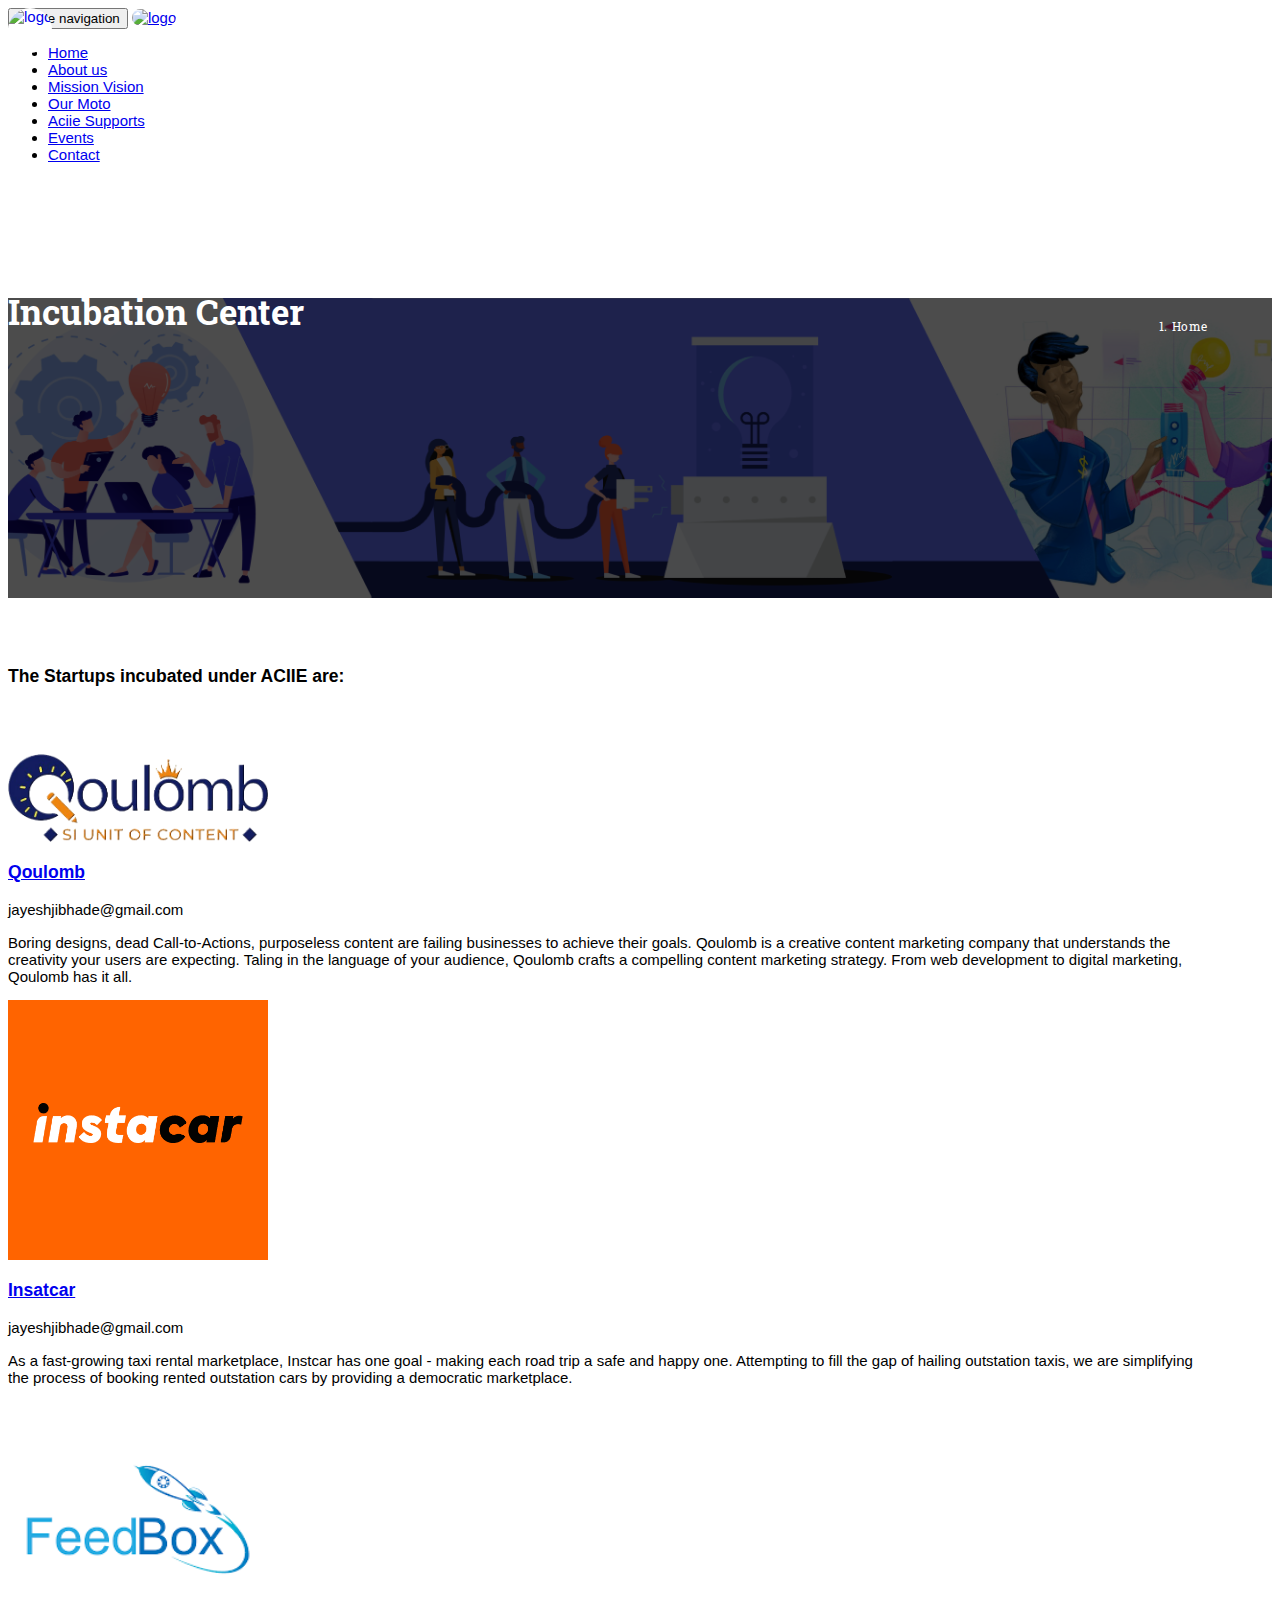
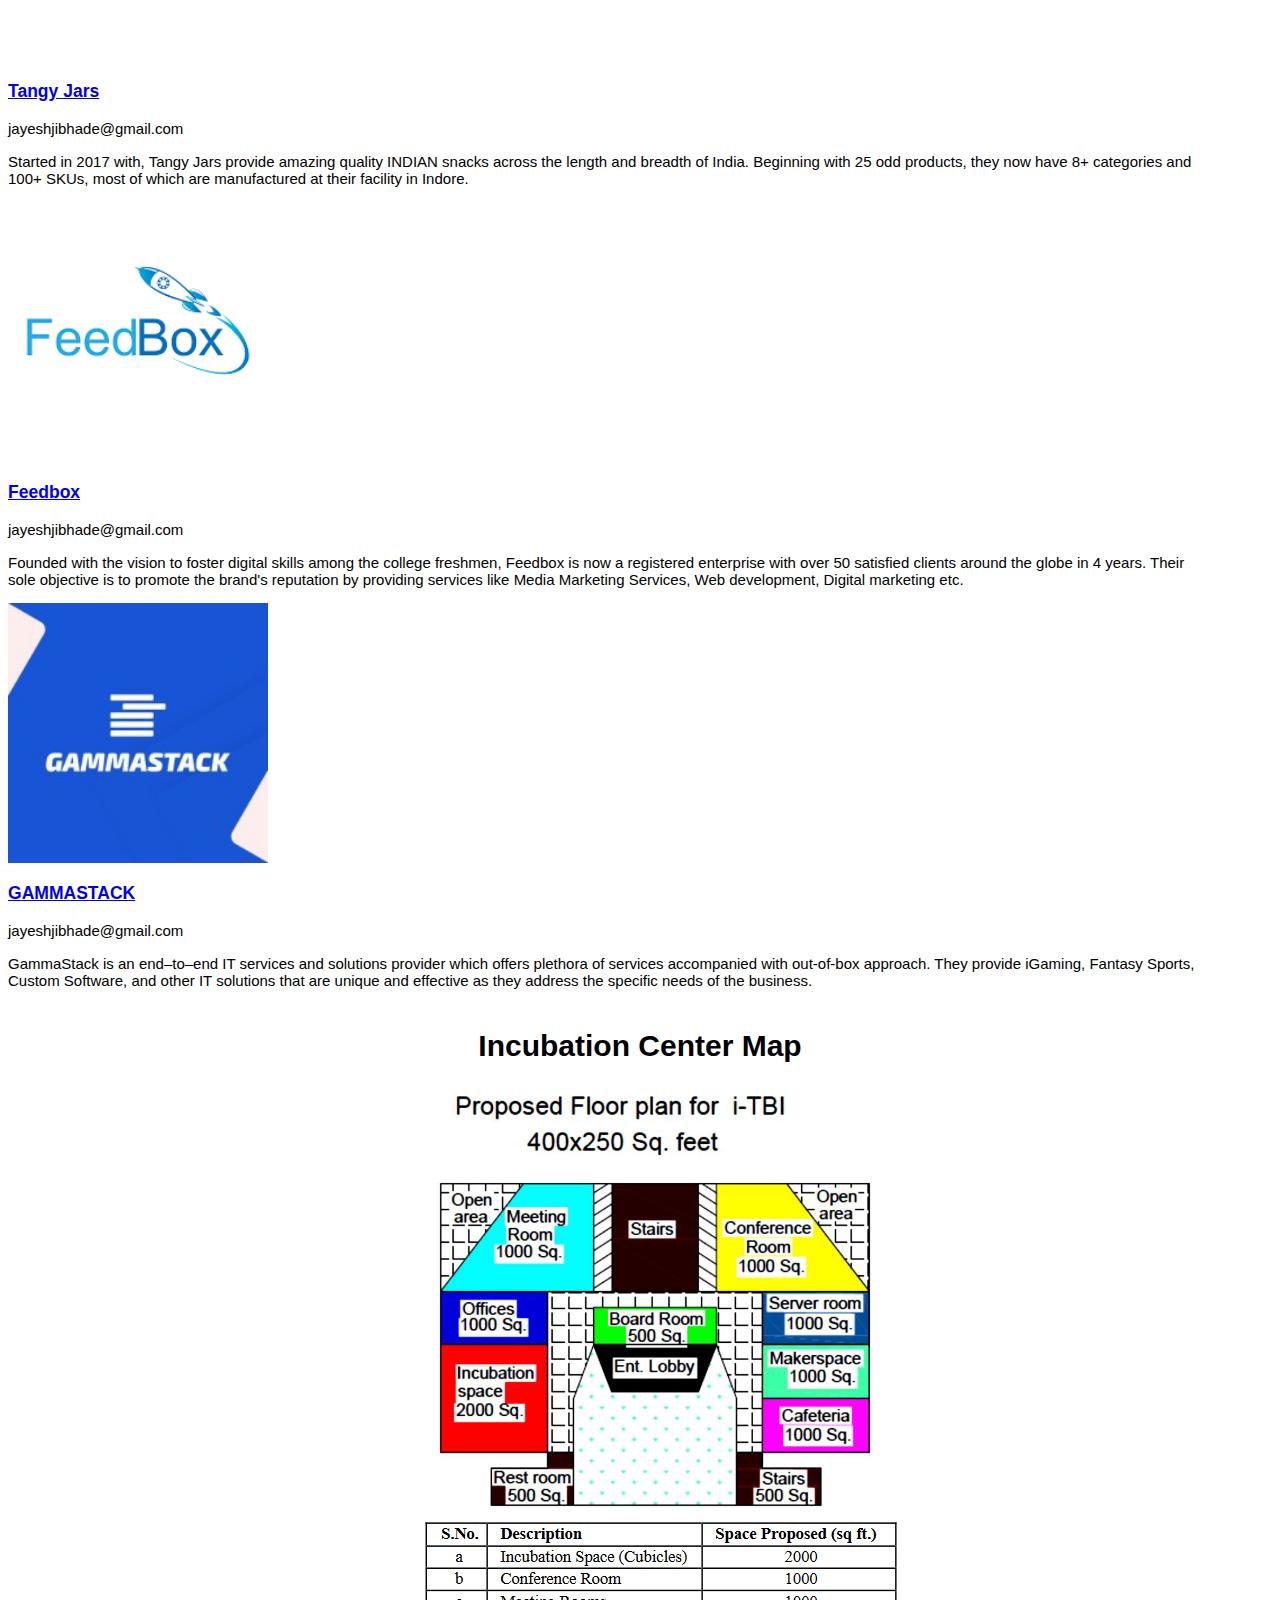
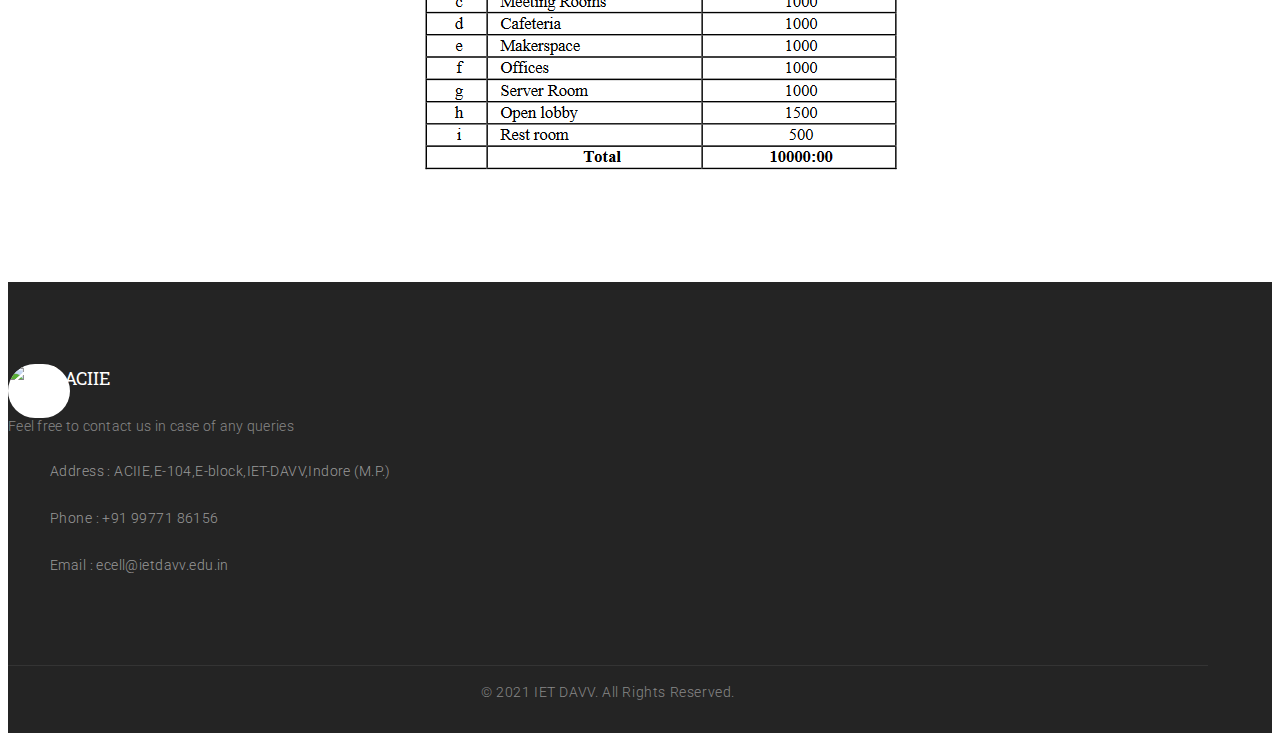
==== commit 09bf59d6: "Added faculties name" ====
--- a/events-page.html
+++ b/events-page.html
@@ -11,7 +11,7 @@
     <meta name="viewport" content="width=device-width, initial-scale=1" />
     <meta name="description" content="" />
     <meta name="author" content="" />
-    <title>Events -Knowledge</title>
+    <title>Incubation Center</title>
     <!-- Standard Favicon -->
     <link rel="icon" type="image/x-icon" href="images//favicon.ico" />
 
@@ -106,10 +106,18 @@
                     <span class="icon-bar"></span>
                   </button>
                   <a title="Logo" href="#main-Photo" class="navbar-brand"
-                    ><img class="ss-img" src="images/atalcentrelogo(1).png" alt="logo"/></a>
-                  <a href="#main-Photo" class="mobile-logo" title="Logo" 
-                    ><img class="ss-logo" src="images/atalcentrelogo(1).png" alt="logo" style="height: 6vh;"/></a
-                  >
+                    ><img
+                      class="ss-img"
+                      src="images/atalcentrelogo(1).png"
+                      alt="logo"
+                  /></a>
+                  <a href="#main-Photo" class="mobile-logo" title="Logo"
+                    ><img
+                      class="ss-logo"
+                      src="images/atalcentrelogo(1).png"
+                      alt="logo"
+                      style="height: 6vh"
+                  /></a>
                 </div>
               </div>
               <div class="col-md-9">
@@ -144,7 +152,9 @@
                     </li>
                     <li><a title="moto" href="index.html#moto">Our Moto</a></li>
                     <li>
-                      <a title="aciie-supports" href="index.html#aciie-supports">Aciie Supports</a>
+                      <a title="aciie-supports" href="index.html#aciie-supports"
+                        >Aciie Supports</a
+                      >
                     </li>
                     <li>
                       <a title="events" href="index.html#event-block">Events</a>
@@ -169,9 +179,8 @@
       <div class="container">
         <div class="pagebanner-content">
           <h3>Incubation Center</h3>
-         <ol class="breadcrumb">
+          <ol class="breadcrumb">
             <li><a href="index.html">Home</a></li>
-            <li>Events</li>
           </ol>
         </div>
       </div>
@@ -179,14 +188,15 @@
     <!-- PageBanner /- -->
     <!-- Event Section -->
     <div class="container event-section">
-      <div class="section-padding">  <h3>The Startups incubated under ACIIE are:</h3>
-      </div>
-      <div class="event-block" >
+      <div class="section-padding">
+        <h3>The Startups incubated under ACIIE are:</h3>
+      </div>
+      <div class="event-block">
         <div class="event-box">
           <div class="row">
             <div class="col-md-3 col-sm-4 col-xs-5">
               <img
-                src="images/Qoulomb_image.jfif"
+                src="images/qoulomb.jpg"
                 alt="event1"
                 width="260"
                 height="160"
@@ -194,191 +204,168 @@
             </div>
             <div class="col-md-7 col-sm-6 col-xs-7">
               <h3>
-                <a href="#" title="Qoulomb"
-                  >Qoulomb</a
-                >
+                <a href="#" title="Qoulomb">Qoulomb</a>
               </h3>
               <div class="event-meta">
-               
-                <span
-                  ><i aria-hidden="true" class="fa fa-map-marker"></i>Indore, IN</span
-                >
-              </div>
-              <p>
-                Boring designs, dead Call-to-Actions, purposeless content are failing businesses to achieve their goals.
-                 Qoulomb is a creative content marketing company that understands the creativity your users are expecting. 
-                 Taling in the language of your audience, Qoulomb crafts a compelling content marketing strategy. 
-                 From web development to digital marketing, Qoulomb has it all. 
-              </p>
-            </div>
-            <div class="col-md-2 col-sm-2 col-xs-12">
-            
-              <a href="#" class="readmore" title="Read More"> <span class="icon icon-Mail"></span>Read More</a>
-             
-            </div>
-          </div>
-        </div>
+                <span>
+                  <i aria-hidden="true" class="icon icon-Mail"></i>
+                  jayeshjibhade@gmail.com
+                </span>
+              </div>
+              <p>
+                Boring designs, dead Call-to-Actions, purposeless content are
+                failing businesses to achieve their goals. Qoulomb is a creative
+                content marketing company that understands the creativity your
+                users are expecting. Taling in the language of your audience,
+                Qoulomb crafts a compelling content marketing strategy. From web
+                development to digital marketing, Qoulomb has it all.
+              </p>
+            </div>
+          </div>
+        </div>
+
         <div class="event-box">
           <div class="row">
             <div class="col-md-3 col-sm-4 col-xs-5">
               <img
-                src="images/event2.jpg"
-                alt="event2"
+                src="images/instacar.jpg"
+                alt="event1"
                 width="260"
                 height="160"
               />
             </div>
             <div class="col-md-7 col-sm-6 col-xs-7">
               <h3>
-                <a
-                  href="#"
-                  title="Student Exchange Program Information Sessions"
-                  >Student Exchange Program Information Sessions</a
-                >
+                <a href="#" title="Insatcar">Insatcar</a>
               </h3>
               <div class="event-meta">
-                <span
-                  ><i aria-hidden="true" class="fa fa-clock-o"></i>8:00 Am -
-                  5:00 Pm</span
-                >
-                <span
-                  ><i aria-hidden="true" class="fa fa-map-marker"></i>London,
-                  UK</span
-                >
-              </div>
-              <p>
-                Business it will frequently occur that pleasures have to be
-                repudiated and annoyances accepted. The wise man therefore
-                always holds.
-              </p>
-            </div>
-            <div class="col-md-2 col-sm-2 col-xs-12">
-              <a href="#" class="readmore" title="Read More">Read More</a>
-            </div>
-          </div>
-        </div>
+                <span>
+                  <i aria-hidden="true" class="icon icon-Mail"></i>
+                  jayeshjibhade@gmail.com
+                </span>
+              </div>
+              <p>
+                As a fast-growing taxi rental marketplace, Instcar has one goal
+                - making each road trip a safe and happy one. Attempting to fill
+                the gap of hailing outstation taxis, we are simplifying the
+                process of booking rented outstation cars by providing a
+                democratic marketplace.
+              </p>
+            </div>
+          </div>
+        </div>
+
         <div class="event-box">
           <div class="row">
             <div class="col-md-3 col-sm-4 col-xs-5">
               <img
-                src="images/event3.jpg"
-                alt="event3"
+                src="images/feedbox.jpg"
+                alt="event1"
                 width="260"
                 height="160"
               />
             </div>
             <div class="col-md-7 col-sm-6 col-xs-7">
               <h3>
-                <a href="#" title="Chicago Architecture Foundation River Cruise"
-                  >Chicago Architecture Foundation River Cruise</a
-                >
+                <a href="#" title="Tangy Jars">Tangy Jars</a>
               </h3>
               <div class="event-meta">
-                <span
-                  ><i aria-hidden="true" class="fa fa-clock-o"></i>8:00 Am -
-                  5:00 Pm</span
-                >
-                <span
-                  ><i aria-hidden="true" class="fa fa-map-marker"></i>London,
-                  UK</span
-                >
-              </div>
-              <p>
-                But in certain circumstances and owing to the claims of duty or
-                the obligations of business it will frequently occur that
-                pleasures.
-              </p>
-            </div>
-            <div class="col-md-2 col-sm-2 col-xs-12">
-              <a href="#" class="readmore" title="Read More">Read More</a>
-            </div>
-          </div>
-        </div>
+                <span>
+                  <i aria-hidden="true" class="icon icon-Mail"></i>
+                  jayeshjibhade@gmail.com
+                </span>
+              </div>
+              <p>
+                Started in 2017 with, Tangy Jars provide amazing quality INDIAN
+                snacks across the length and breadth of India. Beginning with 25
+                odd products, they now have 8+ categories and 100+ SKUs, most of
+                which are manufactured at their facility in Indore.
+              </p>
+            </div>
+          </div>
+        </div>
+
         <div class="event-box">
           <div class="row">
             <div class="col-md-3 col-sm-4 col-xs-5">
               <img
-                src="images/event4.jpg"
-                alt="event4"
+                src="images/feedbox.jpg"
+                alt="event1"
                 width="260"
                 height="160"
               />
             </div>
             <div class="col-md-7 col-sm-6 col-xs-7">
               <h3>
-                <a href="#" title="Good Intentions or Good Results?"
-                  >Good Intentions or Good Results?</a
-                >
+                <a href="#" title="Feedbox">Feedbox</a>
               </h3>
               <div class="event-meta">
-                <span
-                  ><i aria-hidden="true" class="fa fa-clock-o"></i>8:00 Am -
-                  5:00 Pm</span
-                >
-                <span
-                  ><i aria-hidden="true" class="fa fa-map-marker"></i>London,
-                  UK</span
-                >
-              </div>
-              <p>
-                Business it will frequently occur that pleasures have to be
-                repudiated and annoyances accepted. The wise man therefore
-                always holds.
-              </p>
-            </div>
-            <div class="col-md-2 col-sm-2 col-xs-12">
-              <a href="#" class="readmore" title="Read More">Read More</a>
-            </div>
-          </div>
-        </div>
+                <span>
+                  <i aria-hidden="true" class="icon icon-Mail"></i>
+                  jayeshjibhade@gmail.com
+                </span>
+              </div>
+              <p>
+                Founded with the vision to foster digital skills among the
+                college freshmen, Feedbox is now a registered enterprise with
+                over 50 satisfied clients around the globe in 4 years. Their
+                sole objective is to promote the brand's reputation by providing
+                services like Media Marketing Services, Web development, Digital
+                marketing etc.
+              </p>
+            </div>
+          </div>
+        </div>
+
         <div class="event-box">
           <div class="row">
             <div class="col-md-3 col-sm-4 col-xs-5">
               <img
-                src="images/event5.jpg"
-                alt="event5"
+                src="images/gammastack.jpg"
+                alt="event1"
                 width="260"
                 height="160"
               />
             </div>
             <div class="col-md-7 col-sm-6 col-xs-7">
               <h3>
-                <a href="#" title="Vegie Garden Wednesday Workshops"
-                  >Vegie Garden Wednesday Workshops</a
-                >
+                <a href="#" title="GAMMASTACK">GAMMASTACK</a>
               </h3>
               <div class="event-meta">
-                <span
-                  ><i aria-hidden="true" class="fa fa-clock-o"></i>8:00 Am -
-                  5:00 Pm</span
-                >
-                <span
-                  ><i aria-hidden="true" class="fa fa-map-marker"></i>London,
-                  UK</span
-                >
-              </div>
-              <p>
-                But in certain circumstances and owing to the claims of duty or
-                the obligations of business it will frequently occur that
-                pleasures.
-              </p>
-            </div>
-            <div class="col-md-2 col-sm-2 col-xs-12">
-              <a href="#" class="readmore" title="Read More">Read More</a>
-            </div>
-          </div>
-        </div>
-      </div>
-      <nav class="ow-pagination">
-        <ul class="pagination">
-          <li class="active"><a href="#">1</a></li>
-          <li><a href="#">2</a></li>
-          <li><a href="#">Next</a></li>
-        </ul>
-      </nav>
+                <span>
+                  <i aria-hidden="true" class="icon icon-Mail"></i>
+                  jayeshjibhade@gmail.com
+                </span>
+              </div>
+              <p>
+                GammaStack is an end–to–end IT services and solutions provider
+                which offers plethora of services accompanied with out-of-box
+                approach. They provide iGaming, Fantasy Sports, Custom Software,
+                and other IT solutions that are unique and effective as they
+                address the specific needs of the business.
+              </p>
+            </div>
+          </div>
+        </div>
+      </div>
+    </div>
+    <!-- Event Section /- -->
+
+    <div
+      style="
+        margin-top: 20px;
+        display: flex;
+        flex-direction: column;
+        justify-content: center;
+        align-items: center;
+      "
+    >
+      <h1>Incubation Center Map</h1>
+      <img src="images/incubation-center-map.jpg.png" />
+
       <div class="section-padding"></div>
     </div>
-    <!-- Event Section /- -->
+
     <!-- Footer Main -->
     <footer id="contact" class="footer-main footer2 container-fluid no-padding">
       <!-- Container -->
@@ -390,13 +377,20 @@
           <div class="col-md-6 col-sm-6">
             <aside class="ftr-widget about_widget">
               <a class="footer-logo" href="#" title="Logo"
-                ><img alt="logo" src="images/atalcentrelogo(1).png" style="height: 6vh;background-color: white; border-radius:6vh"/>ACIIE</a
+                ><img
+                  alt="logo"
+                  src="images/atalcentrelogo(1).png"
+                  style="
+                    height: 6vh;
+                    background-color: white;
+                    border-radius: 6vh;
+                  "
+                />ACIIE</a
               >
-              <span>
-              Feel free to contact us in case of any queries</span
-              >
-              <p>
-                <span class="icon icon-Plaine"></span>Address : ACIIE,E-104,E-block,IET-DAVV,Indore (M.P.)
+              <span> Feel free to contact us in case of any queries</span>
+              <p>
+                <span class="icon icon-Plaine"></span>Address :
+                ACIIE,E-104,E-block,IET-DAVV,Indore (M.P.)
               </p>
               <p>
                 <span class="icon icon-Phone2"></span>Phone :
@@ -419,7 +413,7 @@
           style="display: flex; justify-content: center; align-items: center"
         >
           <div class="copyright no-padding">
-            <span> &copy;  2021 IET DAVV. All Rights Reserved. </span>
+            <span> &copy; 2021 IET DAVV. All Rights Reserved. </span>
           </div>
         </div>
         <!-- Footer Bottom /- -->
